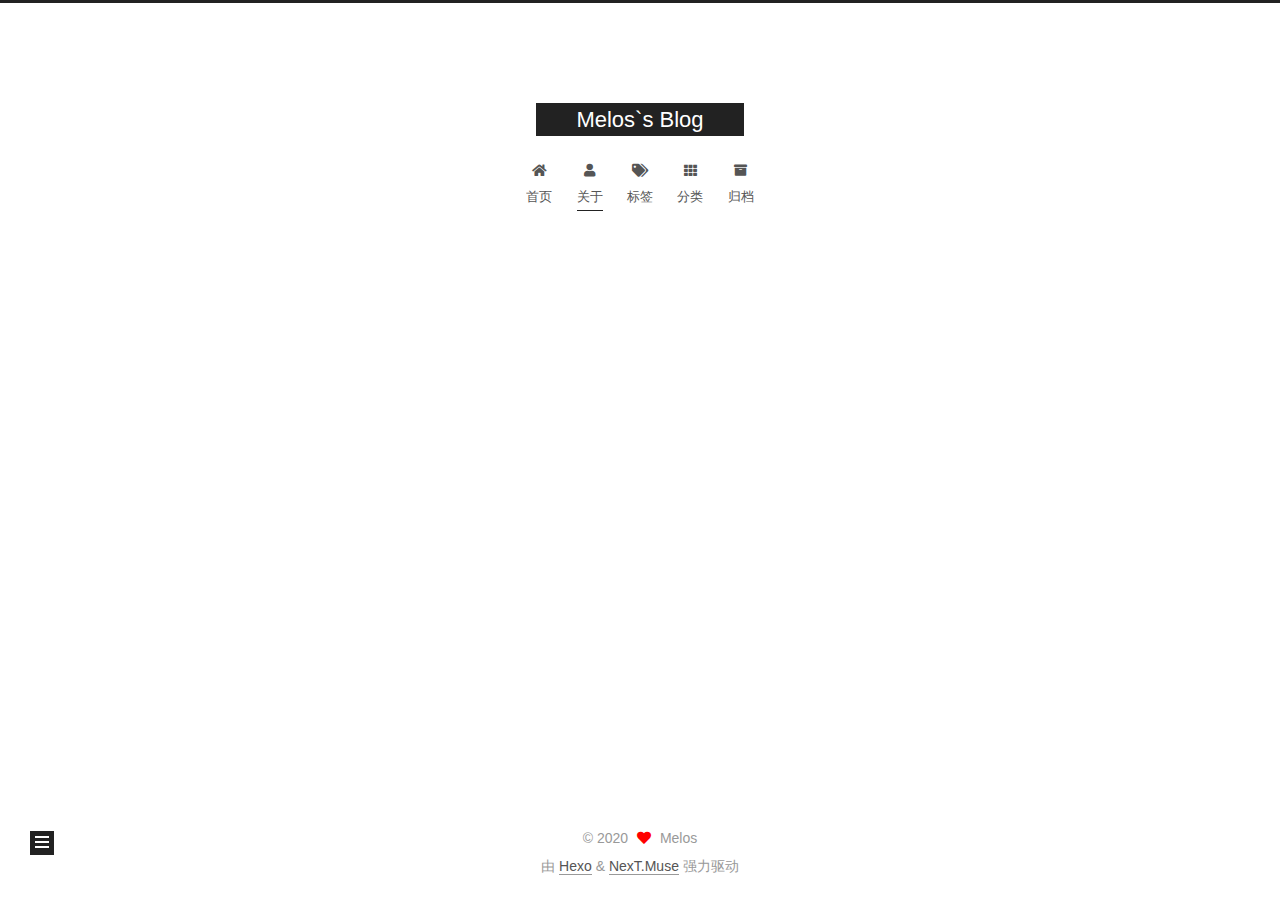
==== about/index.html @ 6f25e6f0 "Site updated: 2020-06-12 11:45:44" ====
<!DOCTYPE html>
<html lang="zh-Hans">
<head>
  <meta charset="UTF-8">
<meta name="viewport" content="width=device-width, initial-scale=1, maximum-scale=2">
<meta name="theme-color" content="#222">
<meta name="generator" content="Hexo 4.2.1">
  <link rel="apple-touch-icon" sizes="180x180" href="/images/apple-touch-icon-next.png">
  <link rel="icon" type="image/png" sizes="32x32" href="/images/favicon-32x32-next.png">
  <link rel="icon" type="image/png" sizes="16x16" href="/images/favicon-16x16-next.png">
  <link rel="mask-icon" href="/images/logo.svg" color="#222">

<link rel="stylesheet" href="/css/main.css">


<link rel="stylesheet" href="/lib/font-awesome/css/all.min.css">

<script id="hexo-configurations">
    var NexT = window.NexT || {};
    var CONFIG = {"hostname":"tensorplayer.com","root":"/","scheme":"Muse","version":"7.8.0","exturl":false,"sidebar":{"position":"left","display":"post","padding":18,"offset":12,"onmobile":false},"copycode":{"enable":false,"show_result":false,"style":null},"back2top":{"enable":true,"sidebar":false,"scrollpercent":false},"bookmark":{"enable":false,"color":"#222","save":"auto"},"fancybox":false,"mediumzoom":false,"lazyload":false,"pangu":false,"comments":{"style":"tabs","active":null,"storage":true,"lazyload":false,"nav":null},"algolia":{"hits":{"per_page":10},"labels":{"input_placeholder":"Search for Posts","hits_empty":"We didn't find any results for the search: ${query}","hits_stats":"${hits} results found in ${time} ms"}},"localsearch":{"enable":false,"trigger":"auto","top_n_per_article":1,"unescape":false,"preload":false},"motion":{"enable":true,"async":false,"transition":{"post_block":"fadeIn","post_header":"slideDownIn","post_body":"slideDownIn","coll_header":"slideLeftIn","sidebar":"slideUpIn"}},"path":"search.xml"};
  </script>

  <meta property="og:type" content="website">
<meta property="og:title" content="about">
<meta property="og:url" content="http://tensorplayer.com/about/index.html">
<meta property="og:site_name" content="Melos&#96;s Blog">
<meta property="article:published_time" content="2020-06-12T02:24:29.000Z">
<meta property="article:modified_time" content="2020-06-12T02:25:56.622Z">
<meta property="article:author" content="Melos">
<meta name="twitter:card" content="summary">

<link rel="canonical" href="http://tensorplayer.com/about/">


<script id="page-configurations">
  // https://hexo.io/docs/variables.html
  CONFIG.page = {
    sidebar: "",
    isHome : false,
    isPost : false,
    lang   : 'zh-Hans'
  };
</script>

  <title>about | Melos`s Blog
</title>
  






  <noscript>
  <style>
  .use-motion .brand,
  .use-motion .menu-item,
  .sidebar-inner,
  .use-motion .post-block,
  .use-motion .pagination,
  .use-motion .comments,
  .use-motion .post-header,
  .use-motion .post-body,
  .use-motion .collection-header { opacity: initial; }

  .use-motion .site-title,
  .use-motion .site-subtitle {
    opacity: initial;
    top: initial;
  }

  .use-motion .logo-line-before i { left: initial; }
  .use-motion .logo-line-after i { right: initial; }
  </style>
</noscript>

</head>

<body itemscope itemtype="http://schema.org/WebPage">
  <div class="container use-motion">
    <div class="headband"></div>

    <header class="header" itemscope itemtype="http://schema.org/WPHeader">
      <div class="header-inner"><div class="site-brand-container">
  <div class="site-nav-toggle">
    <div class="toggle" aria-label="切换导航栏">
      <span class="toggle-line toggle-line-first"></span>
      <span class="toggle-line toggle-line-middle"></span>
      <span class="toggle-line toggle-line-last"></span>
    </div>
  </div>

  <div class="site-meta">

    <a href="/" class="brand" rel="start">
      <span class="logo-line-before"><i></i></span>
      <h1 class="site-title">Melos`s Blog</h1>
      <span class="logo-line-after"><i></i></span>
    </a>
  </div>

  <div class="site-nav-right">
    <div class="toggle popup-trigger">
    </div>
  </div>
</div>




<nav class="site-nav">
  <ul id="menu" class="main-menu menu">
        <li class="menu-item menu-item-home">

    <a href="/" rel="section"><i class="fa fa-home fa-fw"></i>首页</a>

  </li>
        <li class="menu-item menu-item-about">

    <a href="/about/" rel="section"><i class="fa fa-user fa-fw"></i>关于</a>

  </li>
        <li class="menu-item menu-item-tags">

    <a href="/tags/" rel="section"><i class="fa fa-tags fa-fw"></i>标签</a>

  </li>
        <li class="menu-item menu-item-categories">

    <a href="/categories/" rel="section"><i class="fa fa-th fa-fw"></i>分类</a>

  </li>
        <li class="menu-item menu-item-archives">

    <a href="/archives/" rel="section"><i class="fa fa-archive fa-fw"></i>归档</a>

  </li>
  </ul>
</nav>




</div>
    </header>

    
  <div class="back-to-top">
    <i class="fa fa-arrow-up"></i>
    <span>0%</span>
  </div>


    <main class="main">
      <div class="main-inner">
        <div class="content-wrap">
          
  
  

          <div class="content page posts-expand">
            

    
    
    
    <div class="post-block" lang="zh-Hans">
      <header class="post-header">

<h1 class="post-title" itemprop="name headline">about
</h1>

<div class="post-meta">
  

</div>

</header>

      
      
      
      <div class="post-body">
          
      </div>
      
      
      
    </div>
    

    
    
    


          </div>
          

<script>
  window.addEventListener('tabs:register', () => {
    let { activeClass } = CONFIG.comments;
    if (CONFIG.comments.storage) {
      activeClass = localStorage.getItem('comments_active') || activeClass;
    }
    if (activeClass) {
      let activeTab = document.querySelector(`a[href="#comment-${activeClass}"]`);
      if (activeTab) {
        activeTab.click();
      }
    }
  });
  if (CONFIG.comments.storage) {
    window.addEventListener('tabs:click', event => {
      if (!event.target.matches('.tabs-comment .tab-content .tab-pane')) return;
      let commentClass = event.target.classList[1];
      localStorage.setItem('comments_active', commentClass);
    });
  }
</script>

        </div>
          
  
  <div class="toggle sidebar-toggle">
    <span class="toggle-line toggle-line-first"></span>
    <span class="toggle-line toggle-line-middle"></span>
    <span class="toggle-line toggle-line-last"></span>
  </div>

  <aside class="sidebar">
    <div class="sidebar-inner">

      <ul class="sidebar-nav motion-element">
        <li class="sidebar-nav-toc">
          文章目录
        </li>
        <li class="sidebar-nav-overview">
          站点概览
        </li>
      </ul>

      <!--noindex-->
      <div class="post-toc-wrap sidebar-panel">
      </div>
      <!--/noindex-->

      <div class="site-overview-wrap sidebar-panel">
        <div class="site-author motion-element" itemprop="author" itemscope itemtype="http://schema.org/Person">
  <p class="site-author-name" itemprop="name">Melos</p>
  <div class="site-description" itemprop="description"></div>
</div>
<div class="site-state-wrap motion-element">
  <nav class="site-state">
      <div class="site-state-item site-state-posts">
          <a href="/archives/">
        
          <span class="site-state-item-count">1</span>
          <span class="site-state-item-name">日志</span>
        </a>
      </div>
  </nav>
</div>



      </div>

    </div>
  </aside>
  <div id="sidebar-dimmer"></div>


      </div>
    </main>

    <footer class="footer">
      <div class="footer-inner">
        

        

<div class="copyright">
  
  &copy; 
  <span itemprop="copyrightYear">2020</span>
  <span class="with-love">
    <i class="fa fa-heart"></i>
  </span>
  <span class="author" itemprop="copyrightHolder">Melos</span>
</div>
  <div class="powered-by">由 <a href="https://hexo.io/" class="theme-link" rel="noopener" target="_blank">Hexo</a> & <a href="https://muse.theme-next.org/" class="theme-link" rel="noopener" target="_blank">NexT.Muse</a> 强力驱动
  </div>

        








      </div>
    </footer>
  </div>

  
  <script src="/lib/anime.min.js"></script>
  <script src="/lib/velocity/velocity.min.js"></script>
  <script src="/lib/velocity/velocity.ui.min.js"></script>

<script src="/js/utils.js"></script>

<script src="/js/motion.js"></script>


<script src="/js/schemes/muse.js"></script>


<script src="/js/next-boot.js"></script>




  















  

  

</body>
</html>
---- css/main.css ----
:root {
  --body-bg-color: #fff;
  --content-bg-color: #fff;
  --card-bg-color: #f5f5f5;
  --text-color: #555;
  --blockquote-color: #666;
  --link-color: #555;
  --link-hover-color: #222;
  --brand-color: #fff;
  --brand-hover-color: #fff;
  --table-row-odd-bg-color: #f9f9f9;
  --table-row-hover-bg-color: #f5f5f5;
  --menu-item-bg-color: #f5f5f5;
  --btn-default-bg: #222;
  --btn-default-color: #fff;
  --btn-default-border-color: #222;
  --btn-default-hover-bg: #fff;
  --btn-default-hover-color: #222;
  --btn-default-hover-border-color: #222;
}
html {
  line-height: 1.15; /* 1 */
  -webkit-text-size-adjust: 100%; /* 2 */
}
body {
  margin: 0;
}
main {
  display: block;
}
h1 {
  font-size: 2em;
  margin: 0.67em 0;
}
hr {
  box-sizing: content-box; /* 1 */
  height: 0; /* 1 */
  overflow: visible; /* 2 */
}
pre {
  font-family: monospace, monospace; /* 1 */
  font-size: 1em; /* 2 */
}
a {
  background: transparent;
}
abbr[title] {
  border-bottom: none; /* 1 */
  text-decoration: underline; /* 2 */
  text-decoration: underline dotted; /* 2 */
}
b,
strong {
  font-weight: bolder;
}
code,
kbd,
samp {
  font-family: monospace, monospace; /* 1 */
  font-size: 1em; /* 2 */
}
small {
  font-size: 80%;
}
sub,
sup {
  font-size: 75%;
  line-height: 0;
  position: relative;
  vertical-align: baseline;
}
sub {
  bottom: -0.25em;
}
sup {
  top: -0.5em;
}
img {
  border-style: none;
}
button,
input,
optgroup,
select,
textarea {
  font-family: inherit; /* 1 */
  font-size: 100%; /* 1 */
  line-height: 1.15; /* 1 */
  margin: 0; /* 2 */
}
button,
input {
/* 1 */
  overflow: visible;
}
button,
select {
/* 1 */
  text-transform: none;
}
button,
[type='button'],
[type='reset'],
[type='submit'] {
  -webkit-appearance: button;
}
button::-moz-focus-inner,
[type='button']::-moz-focus-inner,
[type='reset']::-moz-focus-inner,
[type='submit']::-moz-focus-inner {
  border-style: none;
  padding: 0;
}
button:-moz-focusring,
[type='button']:-moz-focusring,
[type='reset']:-moz-focusring,
[type='submit']:-moz-focusring {
  outline: 1px dotted ButtonText;
}
fieldset {
  padding: 0.35em 0.75em 0.625em;
}
legend {
  box-sizing: border-box; /* 1 */
  color: inherit; /* 2 */
  display: table; /* 1 */
  max-width: 100%; /* 1 */
  padding: 0; /* 3 */
  white-space: normal; /* 1 */
}
progress {
  vertical-align: baseline;
}
textarea {
  overflow: auto;
}
[type='checkbox'],
[type='radio'] {
  box-sizing: border-box; /* 1 */
  padding: 0; /* 2 */
}
[type='number']::-webkit-inner-spin-button,
[type='number']::-webkit-outer-spin-button {
  height: auto;
}
[type='search'] {
  outline-offset: -2px; /* 2 */
  -webkit-appearance: textfield; /* 1 */
}
[type='search']::-webkit-search-decoration {
  -webkit-appearance: none;
}
::-webkit-file-upload-button {
  font: inherit; /* 2 */
  -webkit-appearance: button; /* 1 */
}
details {
  display: block;
}
summary {
  display: list-item;
}
template {
  display: none;
}
[hidden] {
  display: none;
}
::selection {
  background: #262a30;
  color: #eee;
}
html,
body {
  height: 100%;
}
body {
  background: var(--body-bg-color);
  color: var(--text-color);
  font-family: 'Lato', "PingFang SC", "Microsoft YaHei", sans-serif;
  font-size: 1em;
  line-height: 2;
}
@media (max-width: 991px) {
  body {
    padding-left: 0 !important;
    padding-right: 0 !important;
  }
}
h1,
h2,
h3,
h4,
h5,
h6 {
  font-family: 'Lato', "PingFang SC", "Microsoft YaHei", sans-serif;
  font-weight: bold;
  line-height: 1.5;
  margin: 20px 0 15px;
}
h1 {
  font-size: 1.5em;
}
h2 {
  font-size: 1.375em;
}
h3 {
  font-size: 1.25em;
}
h4 {
  font-size: 1.125em;
}
h5 {
  font-size: 1em;
}
h6 {
  font-size: 0.875em;
}
p {
  margin: 0 0 20px 0;
}
a,
span.exturl {
  border-bottom: 1px solid #999;
  color: var(--link-color);
  outline: 0;
  text-decoration: none;
  overflow-wrap: break-word;
  word-wrap: break-word;
  cursor: pointer;
}
a:hover,
span.exturl:hover {
  border-bottom-color: var(--link-hover-color);
  color: var(--link-hover-color);
}
iframe,
img,
video {
  display: block;
  margin-left: auto;
  margin-right: auto;
  max-width: 100%;
}
hr {
  background-image: repeating-linear-gradient(-45deg, #ddd, #ddd 4px, transparent 4px, transparent 8px);
  border: 0;
  height: 3px;
  margin: 40px 0;
}
blockquote {
  border-left: 4px solid #ddd;
  color: var(--blockquote-color);
  margin: 0;
  padding: 0 15px;
}
blockquote cite::before {
  content: '-';
  padding: 0 5px;
}
dt {
  font-weight: bold;
}
dd {
  margin: 0;
  padding: 0;
}
kbd {
  background-color: #f5f5f5;
  background-image: linear-gradient(#eee, #fff, #eee);
  border: 1px solid #ccc;
  border-radius: 0.2em;
  box-shadow: 0.1em 0.1em 0.2em rgba(0,0,0,0.1);
  color: #555;
  font-family: inherit;
  padding: 0.1em 0.3em;
  white-space: nowrap;
}
.table-container {
  overflow: auto;
}
table {
  border-collapse: collapse;
  border-spacing: 0;
  font-size: 0.875em;
  margin: 0 0 20px 0;
  width: 100%;
}
tbody tr:nth-of-type(odd) {
  background: var(--table-row-odd-bg-color);
}
tbody tr:hover {
  background: var(--table-row-hover-bg-color);
}
caption,
th,
td {
  font-weight: normal;
  padding: 8px;
  vertical-align: middle;
}
th,
td {
  border: 1px solid #ddd;
  border-bottom: 3px solid #ddd;
}
th {
  font-weight: 700;
  padding-bottom: 10px;
}
td {
  border-bottom-width: 1px;
}
.btn {
  background: var(--btn-default-bg);
  border: 2px solid var(--btn-default-border-color);
  border-radius: 0;
  color: var(--btn-default-color);
  display: inline-block;
  font-size: 0.875em;
  line-height: 2;
  padding: 0 20px;
  text-decoration: none;
  transition-property: background-color;
  transition-delay: 0s;
  transition-duration: 0.2s;
  transition-timing-function: ease-in-out;
}
.btn:hover {
  background: var(--btn-default-hover-bg);
  border-color: var(--btn-default-hover-border-color);
  color: var(--btn-default-hover-color);
}
.btn + .btn {
  margin: 0 0 8px 8px;
}
.btn .fa-fw {
  text-align: left;
  width: 1.285714285714286em;
}
.toggle {
  line-height: 0;
}
.toggle .toggle-line {
  background: #fff;
  display: inline-block;
  height: 2px;
  left: 0;
  position: relative;
  top: 0;
  transition: all 0.4s;
  vertical-align: top;
  width: 100%;
}
.toggle .toggle-line:not(:first-child) {
  margin-top: 3px;
}
.toggle.toggle-arrow .toggle-line-first {
  left: 50%;
  top: 2px;
  transform: rotate(45deg);
  width: 50%;
}
.toggle.toggle-arrow .toggle-line-middle {
  left: 2px;
  width: 90%;
}
.toggle.toggle-arrow .toggle-line-last {
  left: 50%;
  top: -2px;
  transform: rotate(-45deg);
  width: 50%;
}
.toggle.toggle-close .toggle-line-first {
  transform: rotate(-45deg);
  top: 5px;
}
.toggle.toggle-close .toggle-line-middle {
  opacity: 0;
}
.toggle.toggle-close .toggle-line-last {
  transform: rotate(45deg);
  top: -5px;
}
.highlight,
pre {
  background: #f7f7f7;
  color: #4d4d4c;
  line-height: 1.6;
  margin: 0 auto 20px;
}
pre,
code {
  font-family: consolas, Menlo, monospace, "PingFang SC", "Microsoft YaHei";
}
code {
  background: #eee;
  border-radius: 3px;
  color: #555;
  padding: 2px 4px;
  overflow-wrap: break-word;
  word-wrap: break-word;
}
.highlight *::selection {
  background: #d6d6d6;
}
.highlight pre {
  border: 0;
  margin: 0;
  padding: 10px 0;
}
.highlight table {
  border: 0;
  margin: 0;
  width: auto;
}
.highlight td {
  border: 0;
  padding: 0;
}
.highlight figcaption {
  background: #eff2f3;
  color: #4d4d4c;
  display: flex;
  font-size: 0.875em;
  justify-content: space-between;
  line-height: 1.2;
  padding: 0.5em;
}
.highlight figcaption a {
  color: #4d4d4c;
}
.highlight figcaption a:hover {
  border-bottom-color: #4d4d4c;
}
.highlight .gutter {
  -moz-user-select: none;
  -ms-user-select: none;
  -webkit-user-select: none;
  user-select: none;
}
.highlight .gutter pre {
  background: #eff2f3;
  color: #869194;
  padding-left: 10px;
  padding-right: 10px;
  text-align: right;
}
.highlight .code pre {
  background: #f7f7f7;
  padding-left: 10px;
  width: 100%;
}
.gist table {
  width: auto;
}
.gist table td {
  border: 0;
}
pre {
  overflow: auto;
  padding: 10px;
}
pre code {
  background: none;
  color: #4d4d4c;
  font-size: 0.875em;
  padding: 0;
  text-shadow: none;
}
pre .deletion {
  background: #fdd;
}
pre .addition {
  background: #dfd;
}
pre .meta {
  color: #eab700;
  -moz-user-select: none;
  -ms-user-select: none;
  -webkit-user-select: none;
  user-select: none;
}
pre .comment {
  color: #8e908c;
}
pre .variable,
pre .attribute,
pre .tag,
pre .name,
pre .regexp,
pre .ruby .constant,
pre .xml .tag .title,
pre .xml .pi,
pre .xml .doctype,
pre .html .doctype,
pre .css .id,
pre .css .class,
pre .css .pseudo {
  color: #c82829;
}
pre .number,
pre .preprocessor,
pre .built_in,
pre .builtin-name,
pre .literal,
pre .params,
pre .constant,
pre .command {
  color: #f5871f;
}
pre .ruby .class .title,
pre .css .rules .attribute,
pre .string,
pre .symbol,
pre .value,
pre .inheritance,
pre .header,
pre .ruby .symbol,
pre .xml .cdata,
pre .special,
pre .formula {
  color: #718c00;
}
pre .title,
pre .css .hexcolor {
  color: #3e999f;
}
pre .function,
pre .python .decorator,
pre .python .title,
pre .ruby .function .title,
pre .ruby .title .keyword,
pre .perl .sub,
pre .javascript .title,
pre .coffeescript .title {
  color: #4271ae;
}
pre .keyword,
pre .javascript .function {
  color: #8959a8;
}
.blockquote-center {
  border-left: none;
  margin: 40px 0;
  padding: 0;
  position: relative;
  text-align: center;
}
.blockquote-center .fa {
  display: block;
  opacity: 0.6;
  position: absolute;
  width: 100%;
}
.blockquote-center .fa-quote-left {
  border-top: 1px solid #ccc;
  text-align: left;
  top: -20px;
}
.blockquote-center .fa-quote-right {
  border-bottom: 1px solid #ccc;
  text-align: right;
  bottom: -20px;
}
.blockquote-center p,
.blockquote-center div {
  text-align: center;
}
.post-body .group-picture img {
  margin: 0 auto;
  padding: 0 3px;
}
.group-picture-row {
  margin-bottom: 6px;
  overflow: hidden;
}
.group-picture-column {
  float: left;
  margin-bottom: 10px;
}
.post-body .label {
  color: #555;
  display: inline;
  padding: 0 2px;
}
.post-body .label.default {
  background: #f0f0f0;
}
.post-body .label.primary {
  background: #efe6f7;
}
.post-body .label.info {
  background: #e5f2f8;
}
.post-body .label.success {
  background: #e7f4e9;
}
.post-body .label.warning {
  background: #fcf6e1;
}
.post-body .label.danger {
  background: #fae8eb;
}
.post-body .tabs {
  margin-bottom: 20px;
}
.post-body .tabs,
.tabs-comment {
  display: block;
  padding-top: 10px;
  position: relative;
}
.post-body .tabs ul.nav-tabs,
.tabs-comment ul.nav-tabs {
  display: flex;
  flex-wrap: wrap;
  margin: 0;
  margin-bottom: -1px;
  padding: 0;
}
@media (max-width: 413px) {
  .post-body .tabs ul.nav-tabs,
  .tabs-comment ul.nav-tabs {
    display: block;
    margin-bottom: 5px;
  }
}
.post-body .tabs ul.nav-tabs li.tab,
.tabs-comment ul.nav-tabs li.tab {
  border-bottom: 1px solid #ddd;
  border-left: 1px solid transparent;
  border-right: 1px solid transparent;
  border-top: 3px solid transparent;
  flex-grow: 1;
  list-style-type: none;
  border-radius: 0 0 0 0;
}
@media (max-width: 413px) {
  .post-body .tabs ul.nav-tabs li.tab,
  .tabs-comment ul.nav-tabs li.tab {
    border-bottom: 1px solid transparent;
    border-left: 3px solid transparent;
    border-right: 1px solid transparent;
    border-top: 1px solid transparent;
  }
}
@media (max-width: 413px) {
  .post-body .tabs ul.nav-tabs li.tab,
  .tabs-comment ul.nav-tabs li.tab {
    border-radius: 0;
  }
}
.post-body .tabs ul.nav-tabs li.tab a,
.tabs-comment ul.nav-tabs li.tab a {
  border-bottom: initial;
  display: block;
  line-height: 1.8;
  outline: 0;
  padding: 0.25em 0.75em;
  text-align: center;
  transition-delay: 0s;
  transition-duration: 0.2s;
  transition-timing-function: ease-out;
}
.post-body .tabs ul.nav-tabs li.tab a i,
.tabs-comment ul.nav-tabs li.tab a i {
  width: 1.285714285714286em;
}
.post-body .tabs ul.nav-tabs li.tab.active,
.tabs-comment ul.nav-tabs li.tab.active {
  border-bottom: 1px solid transparent;
  border-left: 1px solid #ddd;
  border-right: 1px solid #ddd;
  border-top: 3px solid #fc6423;
}
@media (max-width: 413px) {
  .post-body .tabs ul.nav-tabs li.tab.active,
  .tabs-comment ul.nav-tabs li.tab.active {
    border-bottom: 1px solid #ddd;
    border-left: 3px solid #fc6423;
    border-right: 1px solid #ddd;
    border-top: 1px solid #ddd;
  }
}
.post-body .tabs ul.nav-tabs li.tab.active a,
.tabs-comment ul.nav-tabs li.tab.active a {
  color: var(--link-color);
  cursor: default;
}
.post-body .tabs .tab-content .tab-pane,
.tabs-comment .tab-content .tab-pane {
  border: 1px solid #ddd;
  border-top: 0;
  padding: 20px 20px 0 20px;
  border-radius: 0;
}
.post-body .tabs .tab-content .tab-pane:not(.active),
.tabs-comment .tab-content .tab-pane:not(.active) {
  display: none;
}
.post-body .tabs .tab-content .tab-pane.active,
.tabs-comment .tab-content .tab-pane.active {
  display: block;
}
.post-body .tabs .tab-content .tab-pane.active:nth-of-type(1),
.tabs-comment .tab-content .tab-pane.active:nth-of-type(1) {
  border-radius: 0 0 0 0;
}
@media (max-width: 413px) {
  .post-body .tabs .tab-content .tab-pane.active:nth-of-type(1),
  .tabs-comment .tab-content .tab-pane.active:nth-of-type(1) {
    border-radius: 0;
  }
}
.post-body .note {
  border-radius: 3px;
  margin-bottom: 20px;
  padding: 1em;
  position: relative;
  border: 1px solid #eee;
  border-left-width: 5px;
}
.post-body .note h2,
.post-body .note h3,
.post-body .note h4,
.post-body .note h5,
.post-body .note h6 {
  margin-top: 0;
  border-bottom: initial;
  margin-bottom: 0;
  padding-top: 0;
}
.post-body .note p:first-child,
.post-body .note ul:first-child,
.post-body .note ol:first-child,
.post-body .note table:first-child,
.post-body .note pre:first-child,
.post-body .note blockquote:first-child,
.post-body .note img:first-child {
  margin-top: 0;
}
.post-body .note p:last-child,
.post-body .note ul:last-child,
.post-body .note ol:last-child,
.post-body .note table:last-child,
.post-body .note pre:last-child,
.post-body .note blockquote:last-child,
.post-body .note img:last-child {
  margin-bottom: 0;
}
.post-body .note.default {
  border-left-color: #777;
}
.post-body .note.default h2,
.post-body .note.default h3,
.post-body .note.default h4,
.post-body .note.default h5,
.post-body .note.default h6 {
  color: #777;
}
.post-body .note.primary {
  border-left-color: #6f42c1;
}
.post-body .note.primary h2,
.post-body .note.primary h3,
.post-body .note.primary h4,
.post-body .note.primary h5,
.post-body .note.primary h6 {
  color: #6f42c1;
}
.post-body .note.info {
  border-left-color: #428bca;
}
.post-body .note.info h2,
.post-body .note.info h3,
.post-body .note.info h4,
.post-body .note.info h5,
.post-body .note.info h6 {
  color: #428bca;
}
.post-body .note.success {
  border-left-color: #5cb85c;
}
.post-body .note.success h2,
.post-body .note.success h3,
.post-body .note.success h4,
.post-body .note.success h5,
.post-body .note.success h6 {
  color: #5cb85c;
}
.post-body .note.warning {
  border-left-color: #f0ad4e;
}
.post-body .note.warning h2,
.post-body .note.warning h3,
.post-body .note.warning h4,
.post-body .note.warning h5,
.post-body .note.warning h6 {
  color: #f0ad4e;
}
.post-body .note.danger {
  border-left-color: #d9534f;
}
.post-body .note.danger h2,
.post-body .note.danger h3,
.post-body .note.danger h4,
.post-body .note.danger h5,
.post-body .note.danger h6 {
  color: #d9534f;
}
.pagination .prev,
.pagination .next,
.pagination .page-number,
.pagination .space {
  display: inline-block;
  margin: 0 10px;
  padding: 0 11px;
  position: relative;
  top: -1px;
}
@media (max-width: 767px) {
  .pagination .prev,
  .pagination .next,
  .pagination .page-number,
  .pagination .space {
    margin: 0 5px;
  }
}
.pagination {
  border-top: 1px solid #eee;
  margin: 120px 0 0;
  text-align: center;
}
.pagination .prev,
.pagination .next,
.pagination .page-number {
  border-bottom: 0;
  border-top: 1px solid #eee;
  transition-property: border-color;
  transition-delay: 0s;
  transition-duration: 0.2s;
  transition-timing-function: ease-in-out;
}
.pagination .prev:hover,
.pagination .next:hover,
.pagination .page-number:hover {
  border-top-color: #222;
}
.pagination .space {
  margin: 0;
  padding: 0;
}
.pagination .prev {
  margin-left: 0;
}
.pagination .next {
  margin-right: 0;
}
.pagination .page-number.current {
  background: #ccc;
  border-top-color: #ccc;
  color: #fff;
}
@media (max-width: 767px) {
  .pagination {
    border-top: none;
  }
  .pagination .prev,
  .pagination .next,
  .pagination .page-number {
    border-bottom: 1px solid #eee;
    border-top: 0;
    margin-bottom: 10px;
    padding: 0 10px;
  }
  .pagination .prev:hover,
  .pagination .next:hover,
  .pagination .page-number:hover {
    border-bottom-color: #222;
  }
}
.comments {
  margin-top: 60px;
  overflow: hidden;
}
.comment-button-group {
  display: flex;
  flex-wrap: wrap-reverse;
  justify-content: center;
  margin: 1em 0;
}
.comment-button-group .comment-button {
  margin: 0.1em 0.2em;
}
.comment-button-group .comment-button.active {
  background: var(--btn-default-hover-bg);
  border-color: var(--btn-default-hover-border-color);
  color: var(--btn-default-hover-color);
}
.comment-position {
  display: none;
}
.comment-position.active {
  display: block;
}
.tabs-comment {
  background: var(--content-bg-color);
  margin-top: 4em;
  padding-top: 0;
}
.tabs-comment .comments {
  border: 0;
  box-shadow: none;
  margin-top: 0;
  padding-top: 0;
}
.container {
  min-height: 100%;
  position: relative;
}
.main-inner {
  margin: 0 auto;
  width: 700px;
}
@media (min-width: 1200px) {
  .main-inner {
    width: 800px;
  }
}
@media (min-width: 1600px) {
  .main-inner {
    width: 900px;
  }
}
@media (max-width: 767px) {
  .content-wrap {
    padding: 0 20px;
  }
}
.header {
  background: transparent;
}
.header-inner {
  margin: 0 auto;
  width: 700px;
}
@media (min-width: 1200px) {
  .header-inner {
    width: 800px;
  }
}
@media (min-width: 1600px) {
  .header-inner {
    width: 900px;
  }
}
.site-brand-container {
  display: flex;
  flex-shrink: 0;
  padding: 0 10px;
}
.headband {
  background: #222;
  height: 3px;
}
.site-meta {
  flex-grow: 1;
  text-align: center;
}
@media (max-width: 767px) {
  .site-meta {
    text-align: center;
  }
}
.brand {
  border-bottom: none;
  color: var(--brand-color);
  display: inline-block;
  line-height: 1.375em;
  padding: 0 40px;
  position: relative;
}
.brand:hover {
  color: var(--brand-hover-color);
}
.site-title {
  font-family: 'Lato', "PingFang SC", "Microsoft YaHei", sans-serif;
  font-size: 1.375em;
  font-weight: normal;
  margin: 0;
}
.site-subtitle {
  color: #999;
  font-size: 0.8125em;
  margin: 10px 0;
}
.use-motion .brand {
  opacity: 0;
}
.use-motion .site-title,
.use-motion .site-subtitle,
.use-motion .custom-logo-image {
  opacity: 0;
  position: relative;
  top: -10px;
}
.site-nav-toggle,
.site-nav-right {
  display: none;
}
@media (max-width: 767px) {
  .site-nav-toggle,
  .site-nav-right {
    display: flex;
    flex-direction: column;
    justify-content: center;
  }
}
.site-nav-toggle .toggle,
.site-nav-right .toggle {
  color: var(--text-color);
  padding: 10px;
  width: 22px;
}
.site-nav-toggle .toggle .toggle-line,
.site-nav-right .toggle .toggle-line {
  background: var(--text-color);
  border-radius: 1px;
}
.site-nav {
  display: block;
}
@media (max-width: 767px) {
  .site-nav {
    clear: both;
    display: none;
  }
}
.site-nav.site-nav-on {
  display: block;
}
.menu {
  margin-top: 20px;
  padding-left: 0;
  text-align: center;
}
.menu-item {
  display: inline-block;
  list-style: none;
  margin: 0 10px;
}
@media (max-width: 767px) {
  .menu-item {
    display: block;
    margin-top: 10px;
  }
  .menu-item.menu-item-search {
    display: none;
  }
}
.menu-item a,
.menu-item span.exturl {
  border-bottom: 0;
  display: block;
  font-size: 0.8125em;
  transition-property: border-color;
  transition-delay: 0s;
  transition-duration: 0.2s;
  transition-timing-function: ease-in-out;
}
@media (hover: none) {
  .menu-item a:hover,
  .menu-item span.exturl:hover {
    border-bottom-color: transparent !important;
  }
}
.menu-item .fa,
.menu-item .fab,
.menu-item .far,
.menu-item .fas {
  margin-right: 8px;
}
.menu-item .badge {
  display: inline-block;
  font-weight: bold;
  line-height: 1;
  margin-left: 0.35em;
  margin-top: 0.35em;
  text-align: center;
  white-space: nowrap;
}
@media (max-width: 767px) {
  .menu-item .badge {
    float: right;
    margin-left: 0;
  }
}
.menu-item-active a,
.menu .menu-item a:hover,
.menu .menu-item span.exturl:hover {
  background: var(--menu-item-bg-color);
}
.use-motion .menu-item {
  opacity: 0;
}
.sidebar {
  background: #222;
  bottom: 0;
  box-shadow: inset 0 2px 6px #000;
  position: fixed;
  top: 0;
}
@media (max-width: 991px) {
  .sidebar {
    display: none;
  }
}
.sidebar-inner {
  color: #999;
  padding: 18px 10px;
  text-align: center;
}
.cc-license {
  margin-top: 10px;
  text-align: center;
}
.cc-license .cc-opacity {
  border-bottom: none;
  opacity: 0.7;
}
.cc-license .cc-opacity:hover {
  opacity: 0.9;
}
.cc-license img {
  display: inline-block;
}
.site-author-image {
  border: 2px solid #333;
  display: block;
  margin: 0 auto;
  max-width: 96px;
  padding: 2px;
}
.site-author-name {
  color: #f5f5f5;
  font-weight: normal;
  margin: 5px 0 0;
  text-align: center;
}
.site-description {
  color: #999;
  font-size: 1em;
  margin-top: 5px;
  text-align: center;
}
.links-of-author {
  margin-top: 15px;
}
.links-of-author a,
.links-of-author span.exturl {
  border-bottom-color: #555;
  display: inline-block;
  font-size: 0.8125em;
  margin-bottom: 10px;
  margin-right: 10px;
  vertical-align: middle;
}
.links-of-author a::before,
.links-of-author span.exturl::before {
  background: #98fff7;
  border-radius: 50%;
  content: ' ';
  display: inline-block;
  height: 4px;
  margin-right: 3px;
  vertical-align: middle;
  width: 4px;
}
.sidebar-button {
  margin-top: 15px;
}
.sidebar-button a {
  border: 1px solid #fc6423;
  border-radius: 4px;
  color: #fc6423;
  display: inline-block;
  padding: 0 15px;
}
.sidebar-button a .fa,
.sidebar-button a .fab,
.sidebar-button a .far,
.sidebar-button a .fas {
  margin-right: 5px;
}
.sidebar-button a:hover {
  background: #fc6423;
  border: 1px solid #fc6423;
  color: #fff;
}
.sidebar-button a:hover .fa,
.sidebar-button a:hover .fab,
.sidebar-button a:hover .far,
.sidebar-button a:hover .fas {
  color: #fff;
}
.links-of-blogroll {
  font-size: 0.8125em;
  margin-top: 10px;
}
.links-of-blogroll-title {
  font-size: 0.875em;
  font-weight: 600;
  margin-top: 0;
}
.links-of-blogroll-list {
  list-style: none;
  margin: 0;
  padding: 0;
}
#sidebar-dimmer {
  display: none;
}
@media (max-width: 767px) {
  #sidebar-dimmer {
    background: #000;
    display: block;
    height: 100%;
    left: 100%;
    opacity: 0;
    position: fixed;
    top: 0;
    width: 100%;
    z-index: 1100;
  }
  .sidebar-active + #sidebar-dimmer {
    opacity: 0.7;
    transform: translateX(-100%);
    transition: opacity 0.5s;
  }
}
.sidebar-nav {
  margin: 0;
  padding-bottom: 20px;
  padding-left: 0;
}
.sidebar-nav li {
  border-bottom: 1px solid transparent;
  color: #666;
  cursor: pointer;
  display: inline-block;
  font-size: 0.875em;
}
.sidebar-nav li.sidebar-nav-overview {
  margin-left: 10px;
}
.sidebar-nav li:hover {
  color: #f5f5f5;
}
.sidebar-nav .sidebar-nav-active {
  border-bottom-color: #87daff;
  color: #87daff;
}
.sidebar-nav .sidebar-nav-active:hover {
  color: #87daff;
}
.sidebar-panel {
  display: none;
  overflow-x: hidden;
  overflow-y: auto;
}
.sidebar-panel-active {
  display: block;
}
.sidebar-toggle {
  background: #222;
  bottom: 45px;
  cursor: pointer;
  height: 14px;
  left: 30px;
  padding: 5px;
  position: fixed;
  width: 14px;
  z-index: 1300;
}
@media (max-width: 991px) {
  .sidebar-toggle {
    left: 20px;
    opacity: 0.8;
    display: none;
  }
}
.sidebar-toggle:hover .toggle-line {
  background: #87daff;
}
.post-toc {
  font-size: 0.875em;
}
.post-toc ol {
  list-style: none;
  margin: 0;
  padding: 0 2px 5px 10px;
  text-align: left;
}
.post-toc ol > ol {
  padding-left: 0;
}
.post-toc ol a {
  transition-property: all;
  transition-delay: 0s;
  transition-duration: 0.2s;
  transition-timing-function: ease-in-out;
}
.post-toc .nav-item {
  line-height: 1.8;
  overflow: hidden;
  text-overflow: ellipsis;
  white-space: nowrap;
}
.post-toc .nav .nav-child {
  display: none;
}
.post-toc .nav .active > .nav-child {
  display: block;
}
.post-toc .nav .active-current > .nav-child {
  display: block;
}
.post-toc .nav .active-current > .nav-child > .nav-item {
  display: block;
}
.post-toc .nav .active > a {
  border-bottom-color: #87daff;
  color: #87daff;
}
.post-toc .nav .active-current > a {
  color: #87daff;
}
.post-toc .nav .active-current > a:hover {
  color: #87daff;
}
.site-state {
  display: flex;
  justify-content: center;
  line-height: 1.4;
  margin-top: 10px;
  overflow: hidden;
  text-align: center;
  white-space: nowrap;
}
.site-state-item {
  padding: 0 15px;
}
.site-state-item:not(:first-child) {
  border-left: 1px solid #333;
}
.site-state-item a {
  border-bottom: none;
}
.site-state-item-count {
  display: block;
  font-size: 1.25em;
  font-weight: 600;
  text-align: center;
}
.site-state-item-name {
  color: inherit;
  font-size: 0.875em;
}
.footer {
  color: #999;
  font-size: 0.875em;
  padding: 20px 0;
}
.footer.footer-fixed {
  bottom: 0;
  left: 0;
  position: absolute;
  right: 0;
}
.footer-inner {
  box-sizing: border-box;
  margin: 0 auto;
  text-align: center;
  width: 700px;
}
@media (min-width: 1200px) {
  .footer-inner {
    width: 800px;
  }
}
@media (min-width: 1600px) {
  .footer-inner {
    width: 900px;
  }
}
.languages {
  display: inline-block;
  font-size: 1.125em;
  position: relative;
}
.languages .lang-select-label span {
  margin: 0 0.5em;
}
.languages .lang-select {
  height: 100%;
  left: 0;
  opacity: 0;
  position: absolute;
  top: 0;
  width: 100%;
}
.with-love {
  color: #ff0000;
  display: inline-block;
  margin: 0 5px;
}
.powered-by,
.theme-info {
  display: inline-block;
}
@-moz-keyframes iconAnimate {
  0%, 100% {
    transform: scale(1);
  }
  10%, 30% {
    transform: scale(0.9);
  }
  20%, 40%, 60%, 80% {
    transform: scale(1.1);
  }
  50%, 70% {
    transform: scale(1.1);
  }
}
@-webkit-keyframes iconAnimate {
  0%, 100% {
    transform: scale(1);
  }
  10%, 30% {
    transform: scale(0.9);
  }
  20%, 40%, 60%, 80% {
    transform: scale(1.1);
  }
  50%, 70% {
    transform: scale(1.1);
  }
}
@-o-keyframes iconAnimate {
  0%, 100% {
    transform: scale(1);
  }
  10%, 30% {
    transform: scale(0.9);
  }
  20%, 40%, 60%, 80% {
    transform: scale(1.1);
  }
  50%, 70% {
    transform: scale(1.1);
  }
}
@keyframes iconAnimate {
  0%, 100% {
    transform: scale(1);
  }
  10%, 30% {
    transform: scale(0.9);
  }
  20%, 40%, 60%, 80% {
    transform: scale(1.1);
  }
  50%, 70% {
    transform: scale(1.1);
  }
}
.back-to-top {
  font-size: 12px;
  text-align: center;
  transition-delay: 0s;
  transition-duration: 0.2s;
  transition-timing-function: ease-in-out;
}
.back-to-top {
  background: #222;
  bottom: -100px;
  box-sizing: border-box;
  color: #fff;
  cursor: pointer;
  left: 30px;
  opacity: 1;
  padding: 0 6px;
  position: fixed;
  transition-property: bottom;
  z-index: 1300;
  width: 24px;
}
.back-to-top span {
  display: none;
}
.back-to-top:hover {
  color: #87daff;
}
.back-to-top.back-to-top-on {
  bottom: 19px;
}
@media (max-width: 991px) {
  .back-to-top {
    left: 20px;
    opacity: 0.8;
  }
}
.post-body {
  font-family: 'Lato', "PingFang SC", "Microsoft YaHei", sans-serif;
  overflow-wrap: break-word;
  word-wrap: break-word;
}
@media (min-width: 1200px) {
  .post-body {
    font-size: 1.125em;
  }
}
.post-body .exturl .fa {
  font-size: 0.875em;
  margin-left: 4px;
}
.post-body .image-caption,
.post-body .figure .caption {
  color: #999;
  font-size: 0.875em;
  font-weight: bold;
  line-height: 1;
  margin: -20px auto 15px;
  text-align: center;
}
.post-sticky-flag {
  display: inline-block;
  transform: rotate(30deg);
}
.post-button {
  margin-top: 40px;
  text-align: center;
}
.use-motion .post-block,
.use-motion .pagination,
.use-motion .comments {
  opacity: 0;
}
.use-motion .post-header {
  opacity: 0;
}
.use-motion .post-body {
  opacity: 0;
}
.use-motion .collection-header {
  opacity: 0;
}
.posts-collapse {
  margin-left: 35px;
  position: relative;
}
@media (max-width: 767px) {
  .posts-collapse {
    margin-left: 0px;
    margin-right: 0px;
  }
}
.posts-collapse .collection-title {
  font-size: 1.125em;
  position: relative;
}
.posts-collapse .collection-title::before {
  background: #999;
  border: 1px solid #fff;
  border-radius: 50%;
  content: ' ';
  height: 10px;
  left: 0;
  margin-left: -6px;
  margin-top: -4px;
  position: absolute;
  top: 50%;
  width: 10px;
}
.posts-collapse .collection-year {
  font-size: 1.5em;
  font-weight: bold;
  margin: 60px 0;
  position: relative;
}
.posts-collapse .collection-year::before {
  background: #bbb;
  border-radius: 50%;
  content: ' ';
  height: 8px;
  left: 0;
  margin-left: -4px;
  margin-top: -4px;
  position: absolute;
  top: 50%;
  width: 8px;
}
.posts-collapse .collection-header {
  display: block;
  margin: 0 0 0 20px;
}
.posts-collapse .collection-header small {
  color: #bbb;
  margin-left: 5px;
}
.posts-collapse .post-header {
  border-bottom: 1px dashed #ccc;
  margin: 30px 0;
  padding-left: 15px;
  position: relative;
  transition-property: border;
  transition-delay: 0s;
  transition-duration: 0.2s;
  transition-timing-function: ease-in-out;
}
.posts-collapse .post-header::before {
  background: #bbb;
  border: 1px solid #fff;
  border-radius: 50%;
  content: ' ';
  height: 6px;
  left: 0;
  margin-left: -4px;
  position: absolute;
  top: 0.75em;
  transition-property: background;
  width: 6px;
  transition-delay: 0s;
  transition-duration: 0.2s;
  transition-timing-function: ease-in-out;
}
.posts-collapse .post-header:hover {
  border-bottom-color: #666;
}
.posts-collapse .post-header:hover::before {
  background: #222;
}
.posts-collapse .post-meta {
  display: inline;
  font-size: 0.75em;
  margin-right: 10px;
}
.posts-collapse .post-title {
  display: inline;
}
.posts-collapse .post-title a,
.posts-collapse .post-title span.exturl {
  border-bottom: none;
  color: var(--link-color);
}
.posts-collapse .post-title .fa-external-link-alt {
  font-size: 0.875em;
  margin-left: 5px;
}
.posts-collapse::before {
  background: #f5f5f5;
  content: ' ';
  height: 100%;
  left: 0;
  margin-left: -2px;
  position: absolute;
  top: 1.25em;
  width: 4px;
}
.post-eof {
  background: #ccc;
  height: 1px;
  margin: 80px auto 60px;
  text-align: center;
  width: 8%;
}
.post-block:last-of-type .post-eof {
  display: none;
}
.content {
  padding-top: 40px;
}
@media (min-width: 992px) {
  .post-body {
    text-align: justify;
  }
}
@media (max-width: 991px) {
  .post-body {
    text-align: justify;
  }
}
.post-body h1,
.post-body h2,
.post-body h3,
.post-body h4,
.post-body h5,
.post-body h6 {
  padding-top: 10px;
}
.post-body h1 .header-anchor,
.post-body h2 .header-anchor,
.post-body h3 .header-anchor,
.post-body h4 .header-anchor,
.post-body h5 .header-anchor,
.post-body h6 .header-anchor {
  border-bottom-style: none;
  color: #ccc;
  float: right;
  margin-left: 10px;
  visibility: hidden;
}
.post-body h1 .header-anchor:hover,
.post-body h2 .header-anchor:hover,
.post-body h3 .header-anchor:hover,
.post-body h4 .header-anchor:hover,
.post-body h5 .header-anchor:hover,
.post-body h6 .header-anchor:hover {
  color: inherit;
}
.post-body h1:hover .header-anchor,
.post-body h2:hover .header-anchor,
.post-body h3:hover .header-anchor,
.post-body h4:hover .header-anchor,
.post-body h5:hover .header-anchor,
.post-body h6:hover .header-anchor {
  visibility: visible;
}
.post-body iframe,
.post-body img,
.post-body video {
  margin-bottom: 20px;
}
.post-body .video-container {
  height: 0;
  margin-bottom: 20px;
  overflow: hidden;
  padding-top: 75%;
  position: relative;
  width: 100%;
}
.post-body .video-container iframe,
.post-body .video-container object,
.post-body .video-container embed {
  height: 100%;
  left: 0;
  margin: 0;
  position: absolute;
  top: 0;
  width: 100%;
}
.post-gallery {
  align-items: center;
  display: grid;
  grid-gap: 10px;
  grid-template-columns: 1fr 1fr 1fr;
  margin-bottom: 20px;
}
@media (max-width: 767px) {
  .post-gallery {
    grid-template-columns: 1fr 1fr;
  }
}
.post-gallery a {
  border: 0;
}
.post-gallery img {
  margin: 0;
}
.posts-expand .post-header {
  font-size: 1.125em;
}
.posts-expand .post-title {
  font-size: 1.5em;
  font-weight: normal;
  margin: initial;
  text-align: center;
  overflow-wrap: break-word;
  word-wrap: break-word;
}
.posts-expand .post-title-link {
  border-bottom: none;
  color: var(--link-color);
  display: inline-block;
  position: relative;
  vertical-align: top;
}
.posts-expand .post-title-link::before {
  background: var(--link-color);
  bottom: 0;
  content: '';
  height: 2px;
  left: 0;
  position: absolute;
  transform: scaleX(0);
  visibility: hidden;
  width: 100%;
  transition-delay: 0s;
  transition-duration: 0.2s;
  transition-timing-function: ease-in-out;
}
.posts-expand .post-title-link:hover::before {
  transform: scaleX(1);
  visibility: visible;
}
.posts-expand .post-title-link .fa-external-link-alt {
  font-size: 0.875em;
  margin-left: 5px;
}
.posts-expand .post-meta {
  color: #999;
  font-family: 'Lato', "PingFang SC", "Microsoft YaHei", sans-serif;
  font-size: 0.75em;
  margin: 3px 0 60px 0;
  text-align: center;
}
.posts-expand .post-meta .post-description {
  font-size: 0.875em;
  margin-top: 2px;
}
.posts-expand .post-meta time {
  border-bottom: 1px dashed #999;
  cursor: pointer;
}
.post-meta .post-meta-item + .post-meta-item::before {
  content: '|';
  margin: 0 0.5em;
}
.post-meta-divider {
  margin: 0 0.5em;
}
.post-meta-item-icon {
  margin-right: 3px;
}
@media (max-width: 991px) {
  .post-meta-item-icon {
    display: inline-block;
  }
}
@media (max-width: 991px) {
  .post-meta-item-text {
    display: none;
  }
}
.post-nav {
  border-top: 1px solid #eee;
  display: flex;
  justify-content: space-between;
  margin-top: 15px;
  padding: 10px 5px 0;
}
.post-nav-item {
  flex: 1;
}
.post-nav-item a {
  border-bottom: none;
  display: block;
  font-size: 0.875em;
  line-height: 1.6;
  position: relative;
}
.post-nav-item a:active {
  top: 2px;
}
.post-nav-item .fa {
  font-size: 0.75em;
}
.post-nav-item:first-child {
  margin-right: 15px;
}
.post-nav-item:first-child .fa {
  margin-right: 5px;
}
.post-nav-item:last-child {
  margin-left: 15px;
  text-align: right;
}
.post-nav-item:last-child .fa {
  margin-left: 5px;
}
.rtl.post-body p,
.rtl.post-body a,
.rtl.post-body h1,
.rtl.post-body h2,
.rtl.post-body h3,
.rtl.post-body h4,
.rtl.post-body h5,
.rtl.post-body h6,
.rtl.post-body li,
.rtl.post-body ul,
.rtl.post-body ol {
  direction: rtl;
  font-family: UKIJ Ekran;
}
.rtl.post-title {
  font-family: UKIJ Ekran;
}
.post-tags {
  margin-top: 40px;
  text-align: center;
}
.post-tags a {
  display: inline-block;
  font-size: 0.8125em;
}
.post-tags a:not(:last-child) {
  margin-right: 10px;
}
.post-widgets {
  border-top: 1px solid #eee;
  margin-top: 15px;
  text-align: center;
}
.wp_rating {
  height: 20px;
  line-height: 20px;
  margin-top: 10px;
  padding-top: 6px;
  text-align: center;
}
.social-like {
  display: flex;
  font-size: 0.875em;
  justify-content: center;
  text-align: center;
}
.reward-container {
  margin: 20px auto;
  padding: 10px 0;
  text-align: center;
  width: 90%;
}
.reward-container button {
  background: transparent;
  border: 1px solid #fc6423;
  border-radius: 0;
  color: #fc6423;
  cursor: pointer;
  line-height: 2;
  outline: 0;
  padding: 0 15px;
  vertical-align: text-top;
}
.reward-container button:hover {
  background: #fc6423;
  border: 1px solid transparent;
  color: #fa9366;
}
#qr {
  padding-top: 20px;
}
#qr a {
  border: 0;
}
#qr img {
  display: inline-block;
  margin: 0.8em 2em 0 2em;
  max-width: 100%;
  width: 180px;
}
#qr p {
  text-align: center;
}
.category-all-page .category-all-title {
  text-align: center;
}
.category-all-page .category-all {
  margin-top: 20px;
}
.category-all-page .category-list {
  list-style: none;
  margin: 0;
  padding: 0;
}
.category-all-page .category-list-item {
  margin: 5px 10px;
}
.category-all-page .category-list-count {
  color: #bbb;
}
.category-all-page .category-list-count::before {
  content: ' (';
  display: inline;
}
.category-all-page .category-list-count::after {
  content: ') ';
  display: inline;
}
.category-all-page .category-list-child {
  padding-left: 10px;
}
.event-list {
  padding: 0;
}
.event-list hr {
  background: #222;
  margin: 20px 0 45px 0;
}
.event-list hr::after {
  background: #222;
  color: #fff;
  content: 'NOW';
  display: inline-block;
  font-weight: bold;
  padding: 0 5px;
  text-align: right;
}
.event-list .event {
  background: #222;
  margin: 20px 0;
  min-height: 40px;
  padding: 15px 0 15px 10px;
}
.event-list .event .event-summary {
  color: #fff;
  margin: 0;
  padding-bottom: 3px;
}
.event-list .event .event-summary::before {
  animation: dot-flash 1s alternate infinite ease-in-out;
  color: #fff;
  content: '\f111';
  display: inline-block;
  font-size: 10px;
  margin-right: 25px;
  vertical-align: middle;
  font-family: 'Font Awesome 5 Free';
  font-weight: 900;
}
.event-list .event .event-relative-time {
  color: #bbb;
  display: inline-block;
  font-size: 12px;
  font-weight: normal;
  padding-left: 12px;
}
.event-list .event .event-details {
  color: #fff;
  display: block;
  line-height: 18px;
  margin-left: 56px;
  padding-bottom: 6px;
  padding-top: 3px;
  text-indent: -24px;
}
.event-list .event .event-details::before {
  color: #fff;
  display: inline-block;
  margin-right: 9px;
  text-align: center;
  text-indent: 0;
  width: 14px;
  font-family: 'Font Awesome 5 Free';
  font-weight: 900;
}
.event-list .event .event-details.event-location::before {
  content: '\f041';
}
.event-list .event .event-details.event-duration::before {
  content: '\f017';
}
.event-list .event-past {
  background: #f5f5f5;
}
.event-list .event-past .event-summary,
.event-list .event-past .event-details {
  color: #bbb;
  opacity: 0.9;
}
.event-list .event-past .event-summary::before,
.event-list .event-past .event-details::before {
  animation: none;
  color: #bbb;
}
@-moz-keyframes dot-flash {
  from {
    opacity: 1;
    transform: scale(1);
  }
  to {
    opacity: 0;
    transform: scale(0.8);
  }
}
@-webkit-keyframes dot-flash {
  from {
    opacity: 1;
    transform: scale(1);
  }
  to {
    opacity: 0;
    transform: scale(0.8);
  }
}
@-o-keyframes dot-flash {
  from {
    opacity: 1;
    transform: scale(1);
  }
  to {
    opacity: 0;
    transform: scale(0.8);
  }
}
@keyframes dot-flash {
  from {
    opacity: 1;
    transform: scale(1);
  }
  to {
    opacity: 0;
    transform: scale(0.8);
  }
}
ul.breadcrumb {
  font-size: 0.75em;
  list-style: none;
  margin: 1em 0;
  padding: 0 2em;
  text-align: center;
}
ul.breadcrumb li {
  display: inline;
}
ul.breadcrumb li + li::before {
  content: '/\00a0';
  font-weight: normal;
  padding: 0.5em;
}
ul.breadcrumb li + li:last-child {
  font-weight: bold;
}
.tag-cloud {
  text-align: center;
}
.tag-cloud a {
  display: inline-block;
  margin: 10px;
}
.tag-cloud a:hover {
  color: var(--link-hover-color) !important;
}
@media (max-width: 767px) {
  .header-inner,
  .main-inner,
  .footer-inner {
    width: auto;
  }
}
.header-inner {
  padding-top: 100px;
}
@media (max-width: 767px) {
  .header-inner {
    padding-top: 50px;
  }
}
.main-inner {
  padding-bottom: 60px;
}
.content {
  padding-top: 70px;
}
@media (max-width: 767px) {
  .content {
    padding-top: 35px;
  }
}
embed {
  display: block;
  margin: 0 auto 25px auto;
}
.custom-logo .site-meta-headline {
  text-align: center;
}
.custom-logo .site-title {
  color: #222;
  margin: 10px auto 0;
}
.custom-logo .site-title a {
  border: 0;
}
.custom-logo-image {
  background: #fff;
  margin: 0 auto;
  max-width: 150px;
  padding: 5px;
}
.brand {
  background: var(--btn-default-bg);
}
@media (max-width: 767px) {
  .site-nav {
    border-bottom: 1px solid #ddd;
    border-top: 1px solid #ddd;
    left: 0;
    margin: 0;
    padding: 0;
    width: 100%;
  }
}
@media (max-width: 767px) {
  .menu {
    text-align: left;
  }
}
.menu-item-active a,
.menu .menu-item a:hover,
.menu .menu-item span.exturl:hover {
  background: transparent;
  border-bottom: 1px solid var(--link-hover-color) !important;
}
@media (max-width: 767px) {
  .menu-item-active a,
  .menu .menu-item a:hover,
  .menu .menu-item span.exturl:hover {
    border-bottom: 1px dotted #ddd !important;
  }
}
@media (max-width: 767px) {
  .menu .menu-item {
    margin: 0 10px;
  }
}
.menu .menu-item a,
.menu .menu-item span.exturl {
  border-bottom: 1px solid transparent;
}
@media (max-width: 767px) {
  .menu .menu-item a,
  .menu .menu-item span.exturl {
    padding: 5px 10px;
  }
}
@media (min-width: 768px) {
  .menu .menu-item .fa,
  .menu .menu-item .fab,
  .menu .menu-item .far,
  .menu .menu-item .fas {
    display: block;
    line-height: 2;
    margin-right: 0;
    width: 100%;
  }
}
.menu .menu-item .badge {
  background: #eee;
  padding: 1px 4px;
}
.sub-menu {
  margin: 10px 0;
}
.sub-menu .menu-item {
  display: inline-block;
}
.sidebar {
  left: -320px;
}
.sidebar.sidebar-active {
  left: 0;
}
.sidebar {
  width: 320px;
  z-index: 1200;
  transition-delay: 0s;
  transition-duration: 0.2s;
  transition-timing-function: ease-out;
}
.sidebar a,
.sidebar span.exturl {
  border-bottom-color: #555;
  color: #999;
}
.sidebar a:hover,
.sidebar span.exturl:hover {
  border-bottom-color: #eee;
  color: #eee;
}
.links-of-blogroll-item {
  padding: 2px 10px;
}
.links-of-blogroll-item a,
.links-of-blogroll-item span.exturl {
  box-sizing: border-box;
  display: inline-block;
  max-width: 280px;
  overflow: hidden;
  text-overflow: ellipsis;
  white-space: nowrap;
}
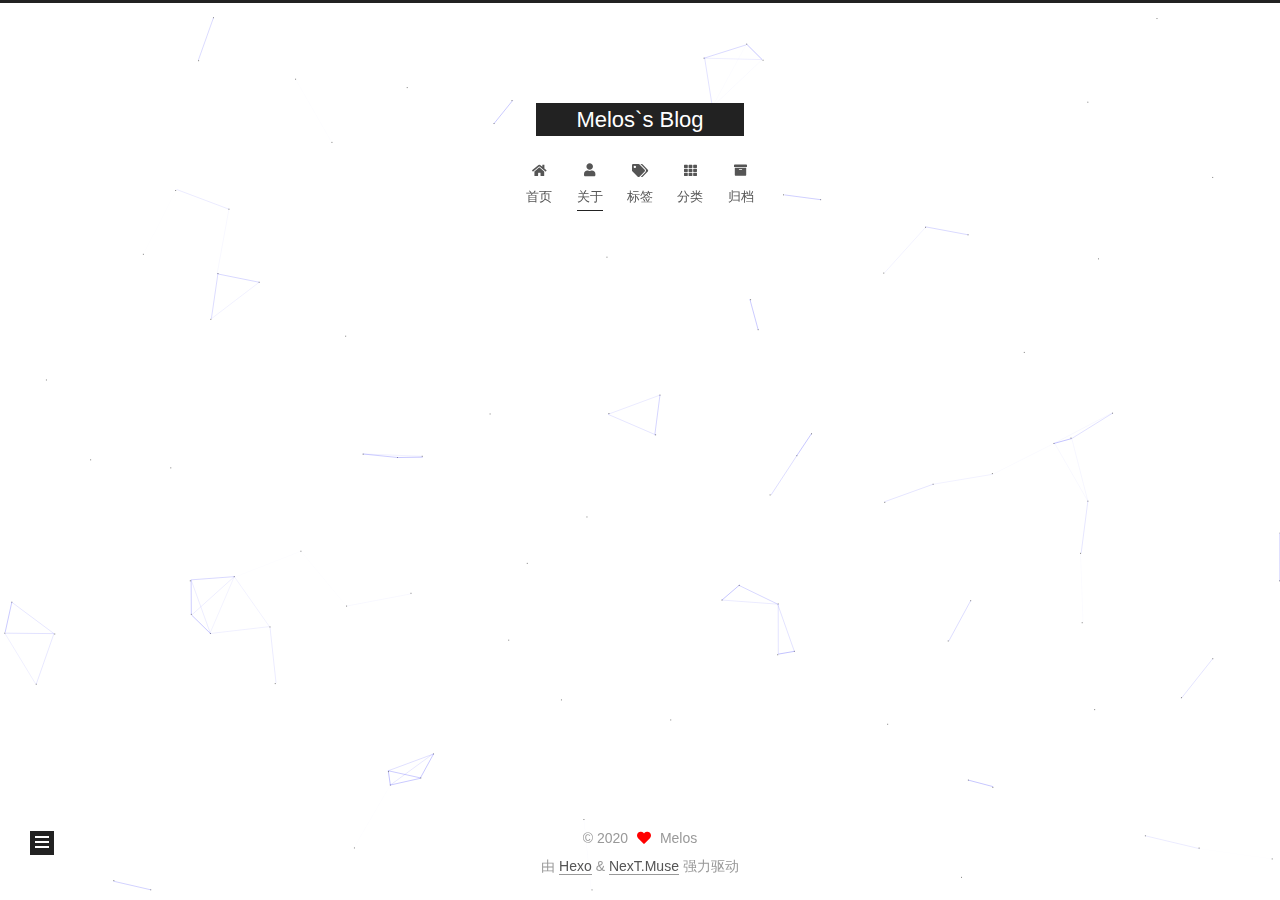
==== commit 829fb1d1: "Site updated: 2020-06-12 23:46:43" ====
--- a/about/index.html
+++ b/about/index.html
@@ -306,6 +306,8 @@
   </div>
 
   
+  
+  <script color='0,0,255' opacity='0.5' zIndex='-1' count='99' src="/lib/canvas-nest/canvas-nest.min.js"></script>
   <script src="/lib/anime.min.js"></script>
   <script src="/lib/velocity/velocity.min.js"></script>
   <script src="/lib/velocity/velocity.ui.min.js"></script>
--- a/css/main.css
+++ b/css/main.css
@@ -1168,7 +1168,7 @@
 }
 .links-of-author a::before,
 .links-of-author span.exturl::before {
-  background: #98fff7;
+  background: #114485;
   border-radius: 50%;
   content: ' ';
   display: inline-block;
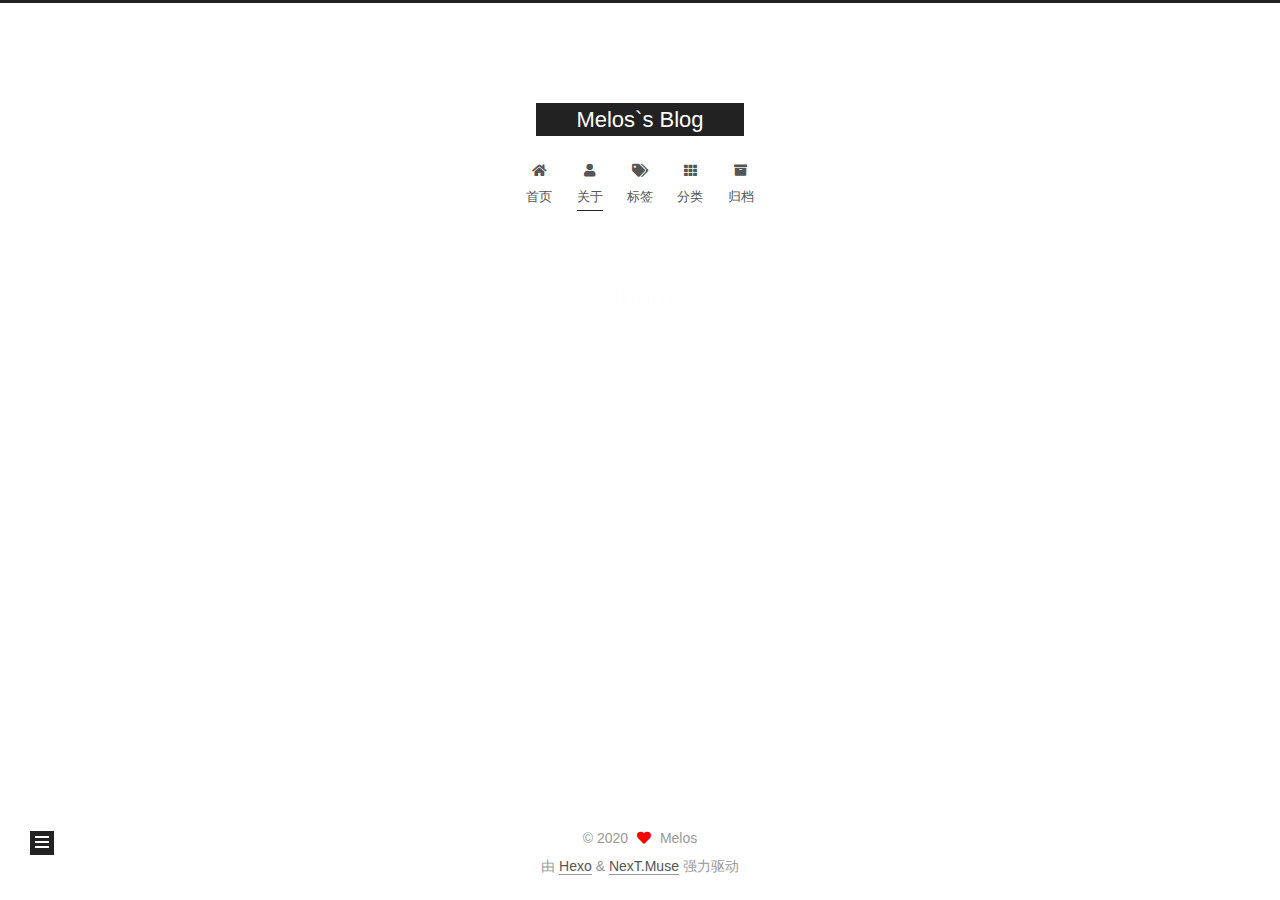
==== commit 35fc53ad: "Site updated: 2020-06-12 23:51:08" ====
--- a/about/index.html
+++ b/about/index.html
@@ -306,8 +306,7 @@
   </div>
 
   
-  
-  <script color='0,0,255' opacity='0.5' zIndex='-1' count='99' src="/lib/canvas-nest/canvas-nest.min.js"></script>
+  <script size="300" alpha="0.6" zIndex="-1" src="/lib/canvas-ribbon/canvas-ribbon.js"></script>
   <script src="/lib/anime.min.js"></script>
   <script src="/lib/velocity/velocity.min.js"></script>
   <script src="/lib/velocity/velocity.ui.min.js"></script>
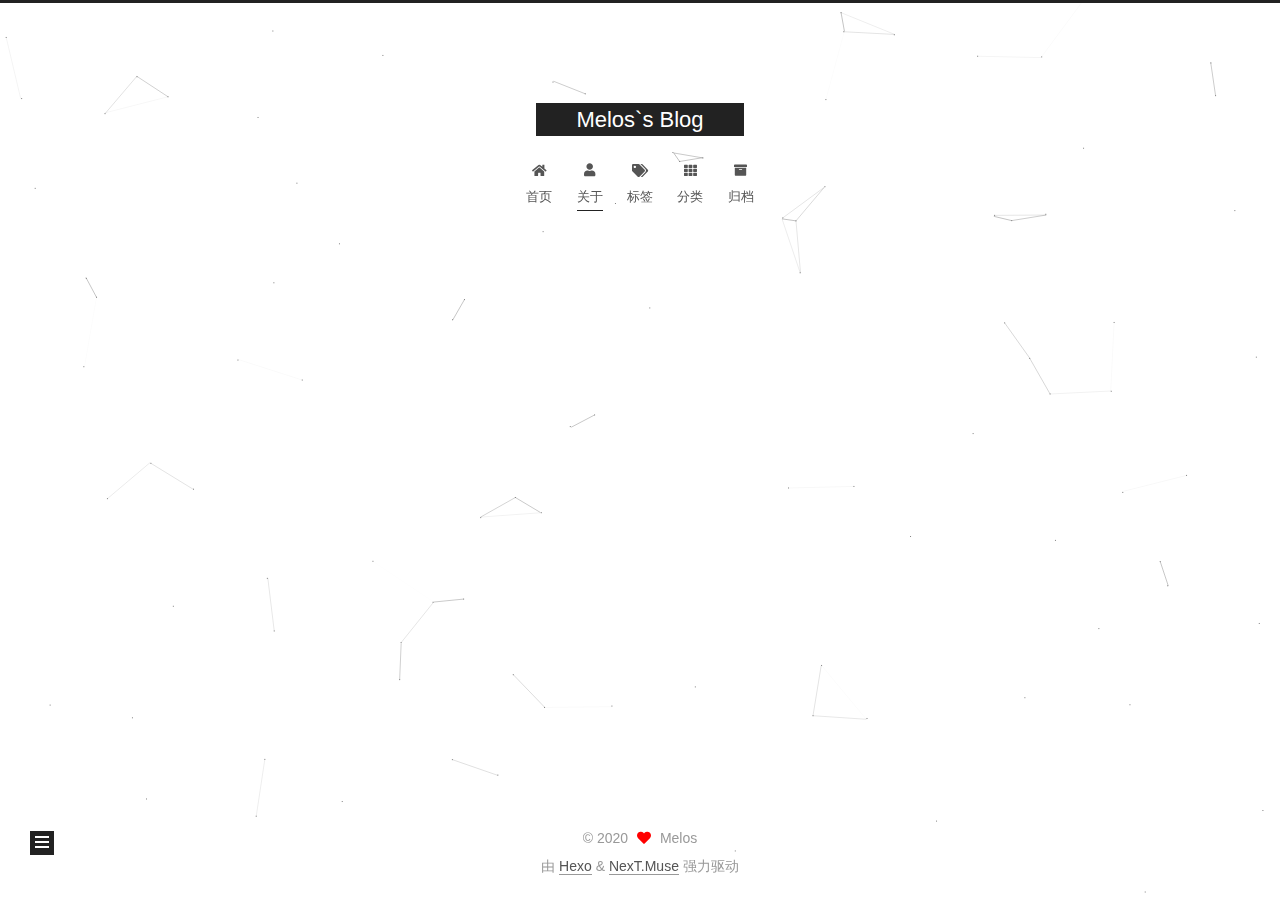
==== commit fed3f312: "Site updated: 2020-06-12 23:55:28" ====
--- a/about/index.html
+++ b/about/index.html
@@ -306,7 +306,7 @@
   </div>
 
   
-  <script size="300" alpha="0.6" zIndex="-1" src="/lib/canvas-ribbon/canvas-ribbon.js"></script>
+  <script color='' opacity='' zIndex='' count='' src="/lib/canvas-nest/canvas-nest-nomobile.min.js"></script>
   <script src="/lib/anime.min.js"></script>
   <script src="/lib/velocity/velocity.min.js"></script>
   <script src="/lib/velocity/velocity.ui.min.js"></script>
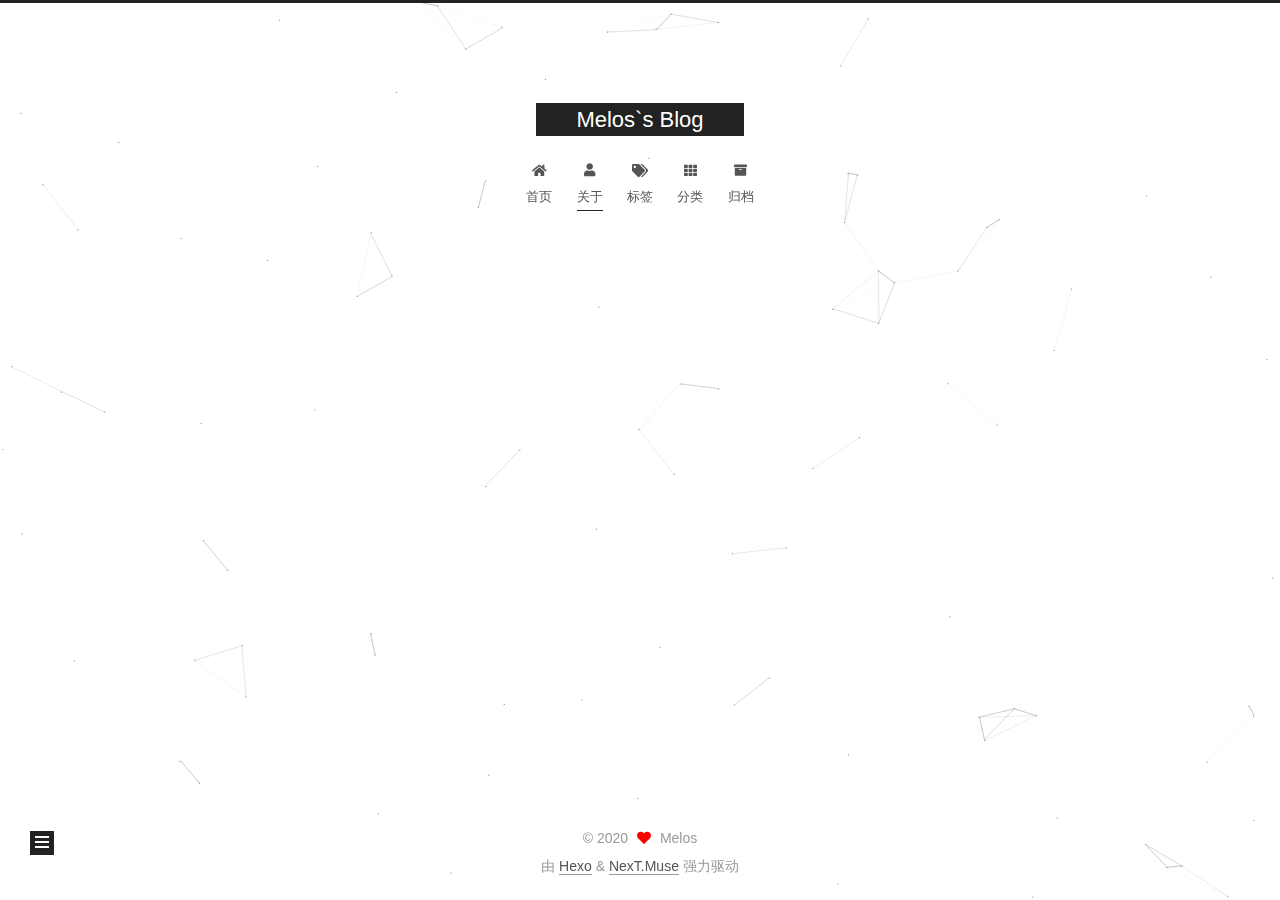
==== commit 597e71b3: "Site updated: 2020-06-13 00:13:40" ====
--- a/about/index.html
+++ b/about/index.html
@@ -247,6 +247,8 @@
 
       <div class="site-overview-wrap sidebar-panel">
         <div class="site-author motion-element" itemprop="author" itemscope itemtype="http://schema.org/Person">
+    <img class="site-author-image" itemprop="image" alt="Melos"
+      src="/images/avatar.gif">
   <p class="site-author-name" itemprop="name">Melos</p>
   <div class="site-description" itemprop="description"></div>
 </div>
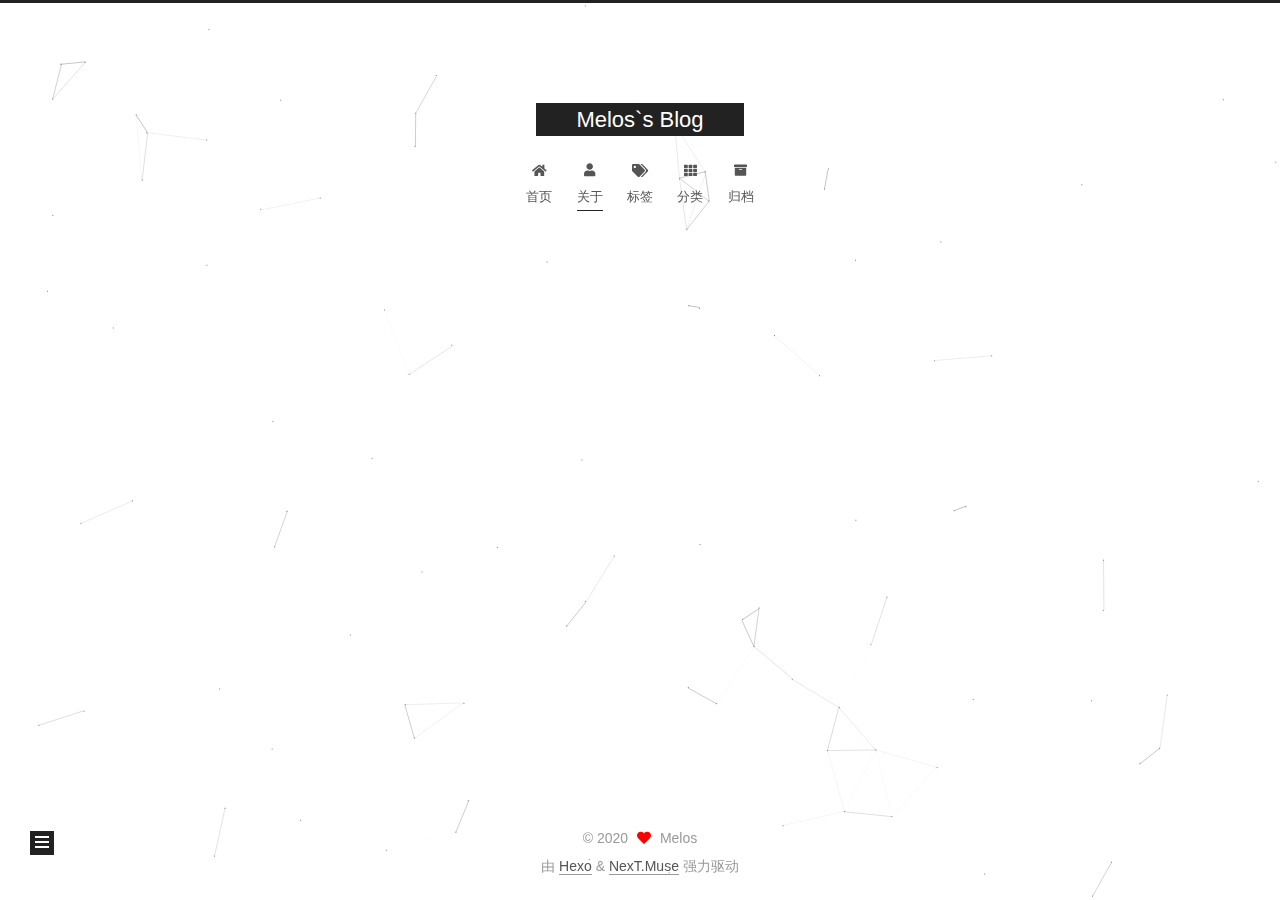
==== commit 10c9c7ca: "Site updated: 2020-06-13 09:12:05" ====
--- a/about/index.html
+++ b/about/index.html
@@ -1,6 +1,6 @@
-<!DOCTYPE html>
-<html lang="zh-Hans">
-<head>
+<!DOCTYPE html>
+<html lang="zh-Hans">
+<head>
   <meta charset="UTF-8">
 <meta name="viewport" content="width=device-width, initial-scale=1, maximum-scale=2">
 <meta name="theme-color" content="#222">
@@ -19,7 +19,7 @@
     var NexT = window.NexT || {};
     var CONFIG = {"hostname":"tensorplayer.com","root":"/","scheme":"Muse","version":"7.8.0","exturl":false,"sidebar":{"position":"left","display":"post","padding":18,"offset":12,"onmobile":false},"copycode":{"enable":false,"show_result":false,"style":null},"back2top":{"enable":true,"sidebar":false,"scrollpercent":false},"bookmark":{"enable":false,"color":"#222","save":"auto"},"fancybox":false,"mediumzoom":false,"lazyload":false,"pangu":false,"comments":{"style":"tabs","active":null,"storage":true,"lazyload":false,"nav":null},"algolia":{"hits":{"per_page":10},"labels":{"input_placeholder":"Search for Posts","hits_empty":"We didn't find any results for the search: ${query}","hits_stats":"${hits} results found in ${time} ms"}},"localsearch":{"enable":false,"trigger":"auto","top_n_per_article":1,"unescape":false,"preload":false},"motion":{"enable":true,"async":false,"transition":{"post_block":"fadeIn","post_header":"slideDownIn","post_body":"slideDownIn","coll_header":"slideLeftIn","sidebar":"slideUpIn"}},"path":"search.xml"};
   </script>
-
+
   <meta property="og:type" content="website">
 <meta property="og:title" content="about">
 <meta property="og:url" content="http://tensorplayer.com/about/index.html">
@@ -27,30 +27,30 @@
 <meta property="article:published_time" content="2020-06-12T02:24:29.000Z">
 <meta property="article:modified_time" content="2020-06-12T02:25:56.622Z">
 <meta property="article:author" content="Melos">
-<meta name="twitter:card" content="summary">
-
-<link rel="canonical" href="http://tensorplayer.com/about/">
-
-
-<script id="page-configurations">
-  // https://hexo.io/docs/variables.html
-  CONFIG.page = {
-    sidebar: "",
-    isHome : false,
-    isPost : false,
-    lang   : 'zh-Hans'
-  };
-</script>
-
+<meta name="twitter:card" content="summary">
+
+<link rel="canonical" href="http://tensorplayer.com/about/">
+
+
+<script id="page-configurations">
+  // https://hexo.io/docs/variables.html
+  CONFIG.page = {
+    sidebar: "",
+    isHome : false,
+    isPost : false,
+    lang   : 'zh-Hans'
+  };
+</script>
+
   <title>about | Melos`s Blog
-</title>
-  
-
-
-
-
-
-
+</title>
+  
+
+
+
+
+
+
   <noscript>
   <style>
   .use-motion .brand,
@@ -73,14 +73,14 @@
   .use-motion .logo-line-after i { right: initial; }
   </style>
 </noscript>
-
-</head>
-
-<body itemscope itemtype="http://schema.org/WebPage">
-  <div class="container use-motion">
-    <div class="headband"></div>
-
-    <header class="header" itemscope itemtype="http://schema.org/WPHeader">
+
+</head>
+
+<body itemscope itemtype="http://schema.org/WebPage">
+  <div class="container use-motion">
+    <div class="headband"></div>
+
+    <header class="header" itemscope itemtype="http://schema.org/WPHeader">
       <div class="header-inner"><div class="site-brand-container">
   <div class="site-nav-toggle">
     <div class="toggle" aria-label="切换导航栏">
@@ -104,78 +104,78 @@
     </div>
   </div>
 </div>
-
-
+
+
 
 
 <nav class="site-nav">
   <ul id="menu" class="main-menu menu">
-        <li class="menu-item menu-item-home">
-
-    <a href="/" rel="section"><i class="fa fa-home fa-fw"></i>首页</a>
-
-  </li>
-        <li class="menu-item menu-item-about">
-
-    <a href="/about/" rel="section"><i class="fa fa-user fa-fw"></i>关于</a>
-
-  </li>
-        <li class="menu-item menu-item-tags">
-
-    <a href="/tags/" rel="section"><i class="fa fa-tags fa-fw"></i>标签</a>
-
-  </li>
-        <li class="menu-item menu-item-categories">
-
-    <a href="/categories/" rel="section"><i class="fa fa-th fa-fw"></i>分类</a>
-
-  </li>
-        <li class="menu-item menu-item-archives">
-
-    <a href="/archives/" rel="section"><i class="fa fa-archive fa-fw"></i>归档</a>
-
+        <li class="menu-item menu-item-home">
+
+    <a href="/" rel="section"><i class="fa fa-home fa-fw"></i>首页</a>
+
+  </li>
+        <li class="menu-item menu-item-about">
+
+    <a href="/about/" rel="section"><i class="fa fa-user fa-fw"></i>关于</a>
+
+  </li>
+        <li class="menu-item menu-item-tags">
+
+    <a href="/tags/" rel="section"><i class="fa fa-tags fa-fw"></i>标签</a>
+
+  </li>
+        <li class="menu-item menu-item-categories">
+
+    <a href="/categories/" rel="section"><i class="fa fa-th fa-fw"></i>分类</a>
+
+  </li>
+        <li class="menu-item menu-item-archives">
+
+    <a href="/archives/" rel="section"><i class="fa fa-archive fa-fw"></i>归档</a>
+
   </li>
   </ul>
 </nav>
-
-
-
-
-</div>
-    </header>
-
+
+
+
+
+</div>
+    </header>
+
     
   <div class="back-to-top">
     <i class="fa fa-arrow-up"></i>
     <span>0%</span>
   </div>
-
-
-    <main class="main">
-      <div class="main-inner">
-        <div class="content-wrap">
-          
-  
-  
-
-          <div class="content page posts-expand">
+
+
+    <main class="main">
+      <div class="main-inner">
+        <div class="content-wrap">
+          
+  
+  
+
+          <div class="content page posts-expand">
             
 
     
     
     
     <div class="post-block" lang="zh-Hans">
-      <header class="post-header">
-
-<h1 class="post-title" itemprop="name headline">about
-</h1>
-
-<div class="post-meta">
-  
-
-</div>
-
-</header>
+      <header class="post-header">
+
+<h1 class="post-title" itemprop="name headline">about
+</h1>
+
+<div class="post-meta">
+  
+
+</div>
+
+</header>
 
       
       
@@ -187,65 +187,65 @@
       
       
     </div>
-    
-
-    
-    
-    
-
-
-          </div>
+    
+
+    
+    
+    
+
+
+          </div>
+          
+
+<script>
+  window.addEventListener('tabs:register', () => {
+    let { activeClass } = CONFIG.comments;
+    if (CONFIG.comments.storage) {
+      activeClass = localStorage.getItem('comments_active') || activeClass;
+    }
+    if (activeClass) {
+      let activeTab = document.querySelector(`a[href="#comment-${activeClass}"]`);
+      if (activeTab) {
+        activeTab.click();
+      }
+    }
+  });
+  if (CONFIG.comments.storage) {
+    window.addEventListener('tabs:click', event => {
+      if (!event.target.matches('.tabs-comment .tab-content .tab-pane')) return;
+      let commentClass = event.target.classList[1];
+      localStorage.setItem('comments_active', commentClass);
+    });
+  }
+</script>
+
+        </div>
           
-
-<script>
-  window.addEventListener('tabs:register', () => {
-    let { activeClass } = CONFIG.comments;
-    if (CONFIG.comments.storage) {
-      activeClass = localStorage.getItem('comments_active') || activeClass;
-    }
-    if (activeClass) {
-      let activeTab = document.querySelector(`a[href="#comment-${activeClass}"]`);
-      if (activeTab) {
-        activeTab.click();
-      }
-    }
-  });
-  if (CONFIG.comments.storage) {
-    window.addEventListener('tabs:click', event => {
-      if (!event.target.matches('.tabs-comment .tab-content .tab-pane')) return;
-      let commentClass = event.target.classList[1];
-      localStorage.setItem('comments_active', commentClass);
-    });
-  }
-</script>
-
-        </div>
-          
-  
-  <div class="toggle sidebar-toggle">
-    <span class="toggle-line toggle-line-first"></span>
-    <span class="toggle-line toggle-line-middle"></span>
-    <span class="toggle-line toggle-line-last"></span>
-  </div>
-
-  <aside class="sidebar">
-    <div class="sidebar-inner">
-
-      <ul class="sidebar-nav motion-element">
-        <li class="sidebar-nav-toc">
-          文章目录
-        </li>
-        <li class="sidebar-nav-overview">
-          站点概览
-        </li>
-      </ul>
-
-      <!--noindex-->
-      <div class="post-toc-wrap sidebar-panel">
-      </div>
-      <!--/noindex-->
-
-      <div class="site-overview-wrap sidebar-panel">
+  
+  <div class="toggle sidebar-toggle">
+    <span class="toggle-line toggle-line-first"></span>
+    <span class="toggle-line toggle-line-middle"></span>
+    <span class="toggle-line toggle-line-last"></span>
+  </div>
+
+  <aside class="sidebar">
+    <div class="sidebar-inner">
+
+      <ul class="sidebar-nav motion-element">
+        <li class="sidebar-nav-toc">
+          文章目录
+        </li>
+        <li class="sidebar-nav-overview">
+          站点概览
+        </li>
+      </ul>
+
+      <!--noindex-->
+      <div class="post-toc-wrap sidebar-panel">
+      </div>
+      <!--/noindex-->
+
+      <div class="site-overview-wrap sidebar-panel">
         <div class="site-author motion-element" itemprop="author" itemscope itemtype="http://schema.org/Person">
     <img class="site-author-image" itemprop="image" alt="Melos"
       src="/images/avatar.gif">
@@ -265,21 +265,21 @@
 </div>
 
 
-
-      </div>
-
-    </div>
-  </aside>
-  <div id="sidebar-dimmer"></div>
-
-
-      </div>
-    </main>
-
-    <footer class="footer">
-      <div class="footer-inner">
-        
-
+
+      </div>
+
+    </div>
+  </aside>
+  <div id="sidebar-dimmer"></div>
+
+
+      </div>
+    </main>
+
+    <footer class="footer">
+      <div class="footer-inner">
+        
+
         
 
 <div class="copyright">
@@ -293,25 +293,25 @@
 </div>
   <div class="powered-by">由 <a href="https://hexo.io/" class="theme-link" rel="noopener" target="_blank">Hexo</a> & <a href="https://muse.theme-next.org/" class="theme-link" rel="noopener" target="_blank">NexT.Muse</a> 强力驱动
   </div>
-
-        
-
-
-
-
-
-
-
-
-      </div>
-    </footer>
-  </div>
-
-  
-  <script color='' opacity='' zIndex='' count='' src="/lib/canvas-nest/canvas-nest-nomobile.min.js"></script>
-  <script src="/lib/anime.min.js"></script>
-  <script src="/lib/velocity/velocity.min.js"></script>
-  <script src="/lib/velocity/velocity.ui.min.js"></script>
+
+        
+
+
+
+
+
+
+
+
+      </div>
+    </footer>
+  </div>
+
+  
+  <script color='' opacity='' zIndex='' count='' src="/lib/canvas-nest/canvas-nest-nomobile.min.js"></script>
+  <script src="/lib/anime.min.js"></script>
+  <script src="/lib/velocity/velocity.min.js"></script>
+  <script src="/lib/velocity/velocity.ui.min.js"></script>
 
 <script src="/js/utils.js"></script>
 
@@ -319,32 +319,32 @@
 
 
 <script src="/js/schemes/muse.js"></script>
-
+
 
 <script src="/js/next-boot.js"></script>
 
-
-
-
-  
-
-
-
-
-
-
-
-
-
-
-
-
-
-
-
-  
-
-  
-
-</body>
-</html>
+
+
+
+  
+
+
+
+
+
+
+
+
+
+
+
+
+
+
+
+  
+
+  
+
+</body>
+</html>
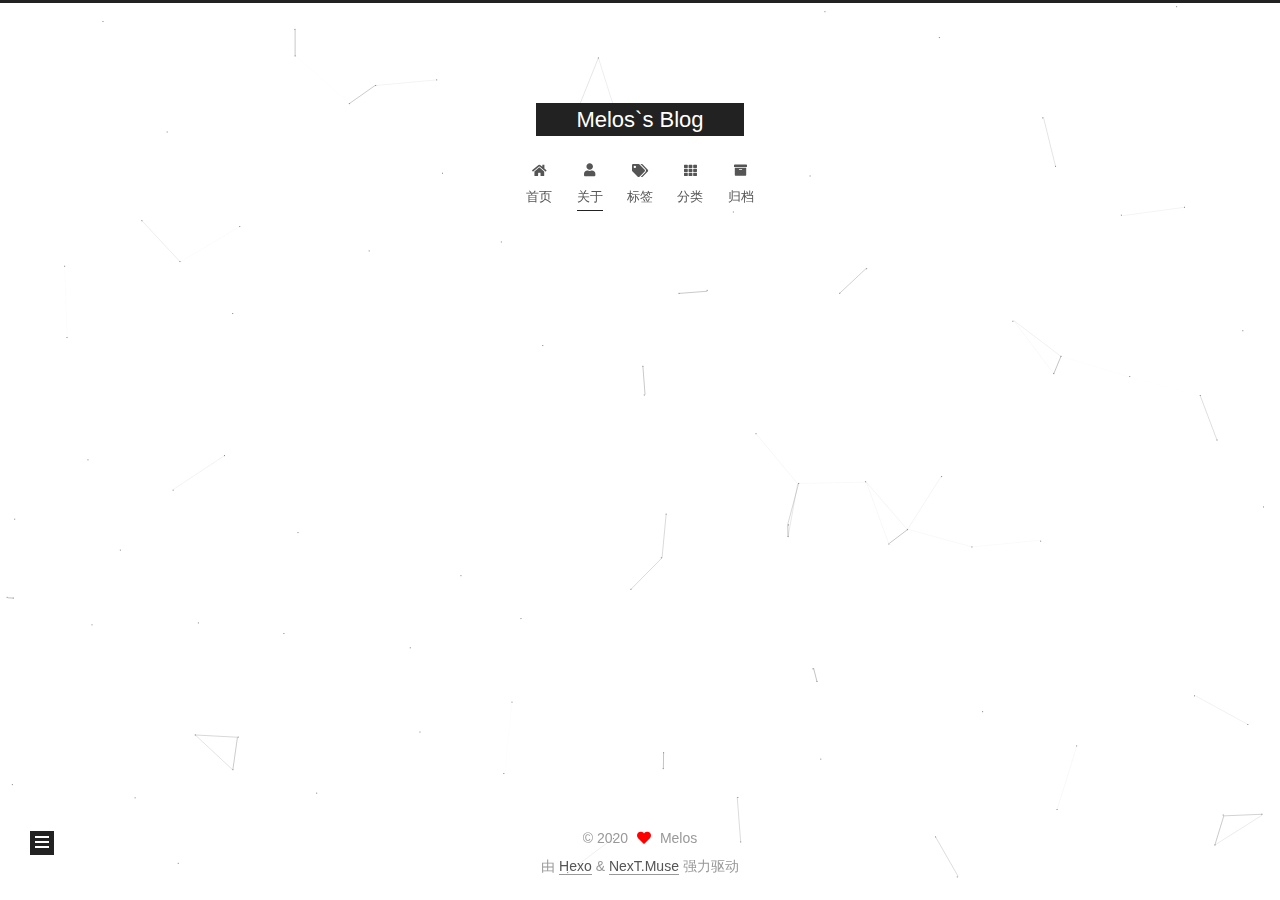
==== commit 76d9cb39: "Site updated: 2020-06-13 09:46:07" ====
--- a/about/index.html
+++ b/about/index.html
@@ -74,6 +74,7 @@
   </style>
 </noscript>
 
+<link rel="alternate" href="/atom.xml" title="Melos`s Blog" type="application/atom+xml">
 </head>
 
 <body itemscope itemtype="http://schema.org/WebPage">
--- a/css/main.css
+++ b/css/main.css
@@ -1141,6 +1141,7 @@
   margin: 0 auto;
   max-width: 96px;
   padding: 2px;
+  border-radius: 50%;
 }
 .site-author-name {
   color: #f5f5f5;
@@ -1168,7 +1169,7 @@
 }
 .links-of-author a::before,
 .links-of-author span.exturl::before {
-  background: #114485;
+  background: #5cff26;
   border-radius: 50%;
   content: ' ';
   display: inline-block;
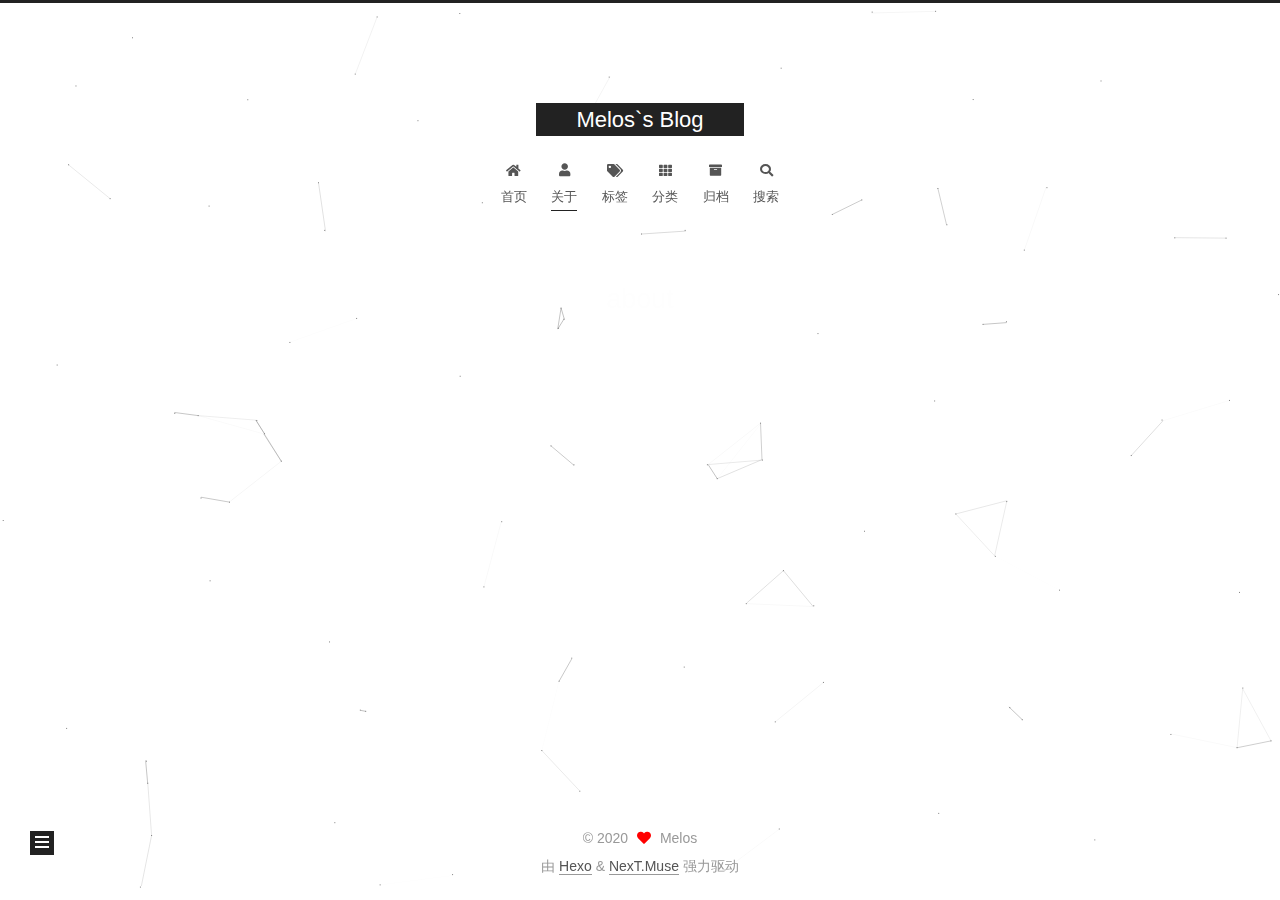
==== commit 4ce5f96f: "Site updated: 2020-06-13 11:24:20" ====
--- a/about/index.html
+++ b/about/index.html
@@ -17,7 +17,7 @@
 
 <script id="hexo-configurations">
     var NexT = window.NexT || {};
-    var CONFIG = {"hostname":"tensorplayer.com","root":"/","scheme":"Muse","version":"7.8.0","exturl":false,"sidebar":{"position":"left","display":"post","padding":18,"offset":12,"onmobile":false},"copycode":{"enable":false,"show_result":false,"style":null},"back2top":{"enable":true,"sidebar":false,"scrollpercent":false},"bookmark":{"enable":false,"color":"#222","save":"auto"},"fancybox":false,"mediumzoom":false,"lazyload":false,"pangu":false,"comments":{"style":"tabs","active":null,"storage":true,"lazyload":false,"nav":null},"algolia":{"hits":{"per_page":10},"labels":{"input_placeholder":"Search for Posts","hits_empty":"We didn't find any results for the search: ${query}","hits_stats":"${hits} results found in ${time} ms"}},"localsearch":{"enable":false,"trigger":"auto","top_n_per_article":1,"unescape":false,"preload":false},"motion":{"enable":true,"async":false,"transition":{"post_block":"fadeIn","post_header":"slideDownIn","post_body":"slideDownIn","coll_header":"slideLeftIn","sidebar":"slideUpIn"}},"path":"search.xml"};
+    var CONFIG = {"hostname":"tensorplayer.com","root":"/","scheme":"Muse","version":"7.8.0","exturl":false,"sidebar":{"position":"left","display":"post","padding":18,"offset":12,"onmobile":false},"copycode":{"enable":false,"show_result":false,"style":null},"back2top":{"enable":true,"sidebar":false,"scrollpercent":false},"bookmark":{"enable":false,"color":"#222","save":"auto"},"fancybox":false,"mediumzoom":false,"lazyload":false,"pangu":false,"comments":{"style":"tabs","active":null,"storage":true,"lazyload":false,"nav":null},"algolia":{"hits":{"per_page":10},"labels":{"input_placeholder":"Search for Posts","hits_empty":"We didn't find any results for the search: ${query}","hits_stats":"${hits} results found in ${time} ms"}},"localsearch":{"enable":true,"trigger":"auto","top_n_per_article":1,"unescape":false,"preload":false},"motion":{"enable":true,"async":false,"transition":{"post_block":"fadeIn","post_header":"slideDownIn","post_body":"slideDownIn","coll_header":"slideLeftIn","sidebar":"slideUpIn"}},"path":"search.xml"};
   </script>
 
   <meta property="og:type" content="website">
@@ -102,6 +102,7 @@
 
   <div class="site-nav-right">
     <div class="toggle popup-trigger">
+        <i class="fa fa-search fa-fw fa-lg"></i>
     </div>
   </div>
 </div>
@@ -136,11 +137,38 @@
     <a href="/archives/" rel="section"><i class="fa fa-archive fa-fw"></i>归档</a>
 
   </li>
+      <li class="menu-item menu-item-search">
+        <a role="button" class="popup-trigger"><i class="fa fa-search fa-fw"></i>搜索
+        </a>
+      </li>
   </ul>
 </nav>
 
 
 
+  <div class="search-pop-overlay">
+    <div class="popup search-popup">
+        <div class="search-header">
+  <span class="search-icon">
+    <i class="fa fa-search"></i>
+  </span>
+  <div class="search-input-container">
+    <input autocomplete="off" autocapitalize="off"
+           placeholder="搜索..." spellcheck="false"
+           type="search" class="search-input">
+  </div>
+  <span class="popup-btn-close">
+    <i class="fa fa-times-circle"></i>
+  </span>
+</div>
+<div id="search-result">
+  <div id="no-result">
+    <i class="fa fa-spinner fa-pulse fa-5x fa-fw"></i>
+  </div>
+</div>
+
+    </div>
+  </div>
 
 </div>
     </header>
@@ -264,6 +292,11 @@
       </div>
   </nav>
 </div>
+  <div class="links-of-author motion-element">
+      <span class="links-of-author-item">
+        <a href="/atom.xml" title="RSS → &#x2F;atom.xml"><i class="fa fa-rss fa-fw"></i>RSS</a>
+      </span>
+  </div>
 
 
 
@@ -332,6 +365,10 @@
 
 
 
+  
+<script src="/js/local-search.js"></script>
+
+
 
 
 
--- a/css/main.css
+++ b/css/main.css
@@ -1169,7 +1169,7 @@
 }
 .links-of-author a::before,
 .links-of-author span.exturl::before {
-  background: #5cff26;
+  background: #0491eb;
   border-radius: 50%;
   content: ' ';
   display: inline-block;
@@ -2142,6 +2142,106 @@
 .tag-cloud a:hover {
   color: var(--link-hover-color) !important;
 }
+.search-pop-overlay {
+  background: rgba(0,0,0,0);
+  height: 100%;
+  left: 0;
+  position: fixed;
+  top: 0;
+  transition: visibility 0s linear 0.2s, background 0.2s;
+  visibility: hidden;
+  width: 100%;
+  z-index: 1400;
+}
+.search-pop-overlay.search-active {
+  background: rgba(0,0,0,0.3);
+  transition: background 0.2s;
+  visibility: visible;
+}
+.search-popup {
+  background: var(--card-bg-color);
+  border-radius: 5px;
+  height: 80%;
+  left: calc(50% - 350px);
+  position: fixed;
+  top: 10%;
+  transform: scale(0);
+  transition: transform 0.2s;
+  width: 700px;
+  z-index: 1500;
+}
+.search-active .search-popup {
+  transform: scale(1);
+}
+@media (max-width: 767px) {
+  .search-popup {
+    border-radius: 0;
+    height: 100%;
+    left: 0;
+    margin: 0;
+    top: 0;
+    width: 100%;
+  }
+}
+.search-popup .search-icon,
+.search-popup .popup-btn-close {
+  color: #999;
+  font-size: 18px;
+  padding: 0 10px;
+}
+.search-popup .popup-btn-close {
+  cursor: pointer;
+}
+.search-popup .popup-btn-close:hover .fa {
+  color: #222;
+}
+.search-popup .search-header {
+  background: #eee;
+  border-top-left-radius: 5px;
+  border-top-right-radius: 5px;
+  display: flex;
+  padding: 5px;
+}
+.search-popup input.search-input {
+  background: transparent;
+  border: 0;
+  outline: 0;
+  width: 100%;
+}
+.search-popup input.search-input::-webkit-search-cancel-button {
+  display: none;
+}
+.search-popup .search-input-container {
+  flex-grow: 1;
+  padding: 2px;
+}
+.search-popup ul.search-result-list {
+  margin: 0 5px;
+  padding: 0;
+  width: 100%;
+}
+.search-popup p.search-result {
+  border-bottom: 1px dashed #ccc;
+  padding: 5px 0;
+}
+.search-popup a.search-result-title {
+  font-weight: bold;
+}
+.search-popup .search-keyword {
+  border-bottom: 1px dashed #ff2a2a;
+  color: #ff2a2a;
+  font-weight: bold;
+}
+.search-popup #search-result {
+  display: flex;
+  height: calc(100% - 55px);
+  overflow: auto;
+  padding: 5px 25px;
+}
+.search-popup #no-result {
+  color: #ccc;
+  margin: auto;
+}
 @media (max-width: 767px) {
   .header-inner,
   .main-inner,
